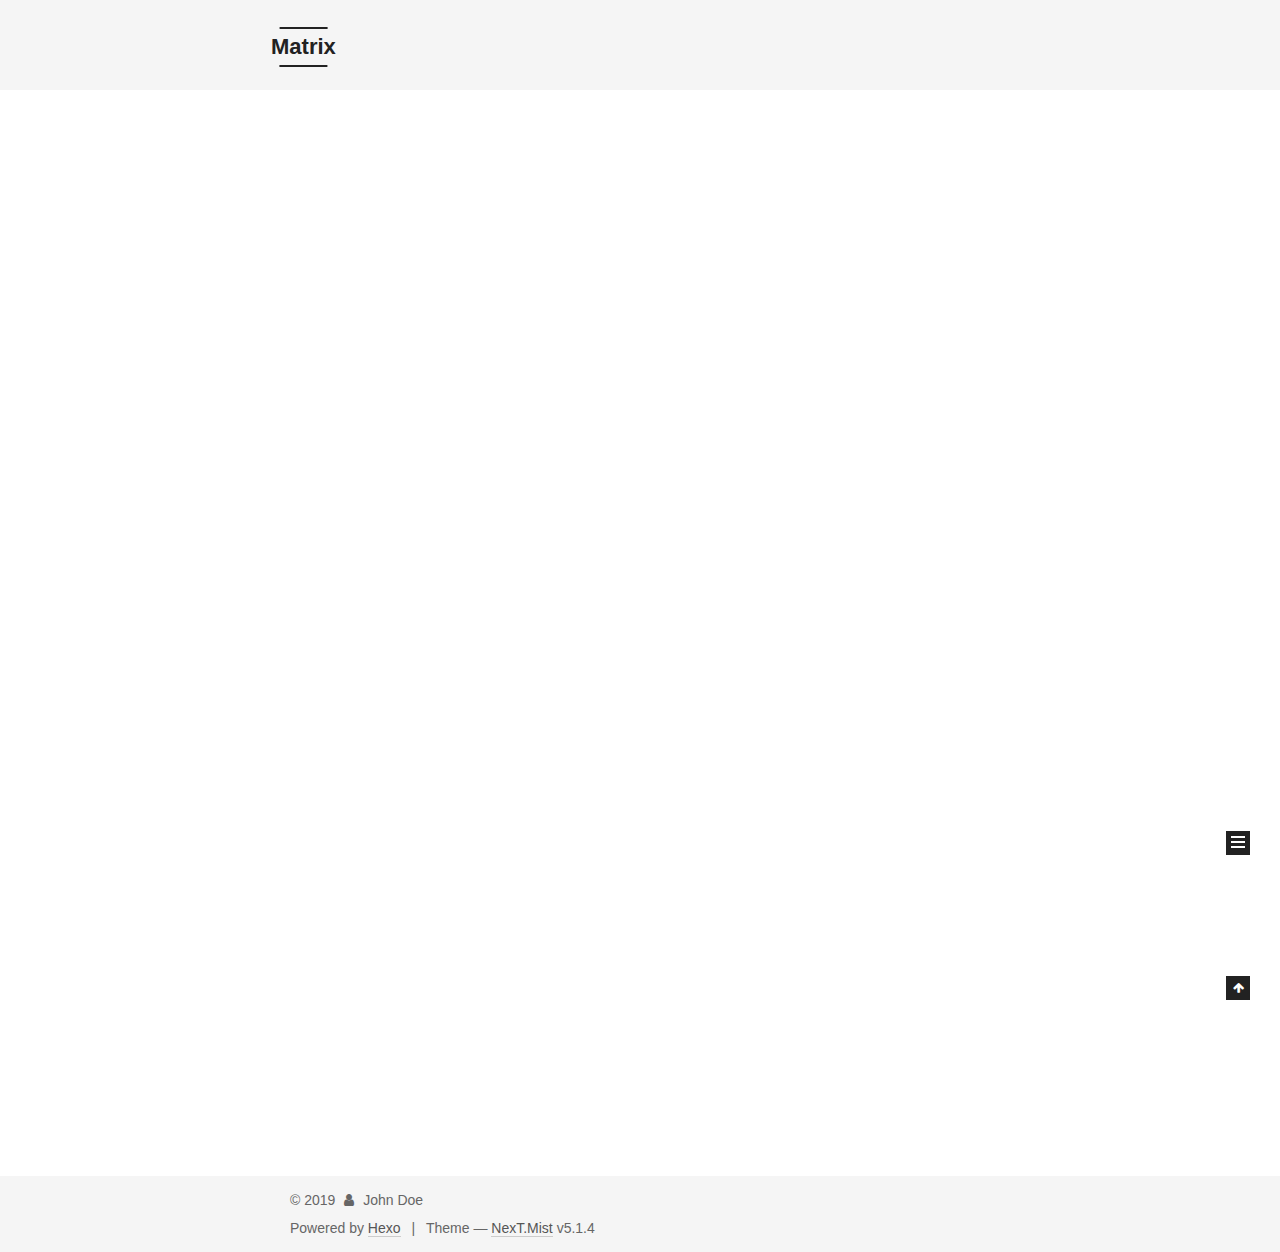
==== index.html @ 1a1812d6 "Site updated: 2019-12-12 19:59:05" ====
<!DOCTYPE html>



  


<html class="theme-next mist use-motion" lang="en">
<head>
  <meta charset="UTF-8"/>
<meta http-equiv="X-UA-Compatible" content="IE=edge" />
<meta name="viewport" content="width=device-width, initial-scale=1, maximum-scale=1"/>
<meta name="theme-color" content="#222">









<meta http-equiv="Cache-Control" content="no-transform" />
<meta http-equiv="Cache-Control" content="no-siteapp" />
















  
  
  <link href="/lib/fancybox/source/jquery.fancybox.css?v=2.1.5" rel="stylesheet" type="text/css" />







<link href="/lib/font-awesome/css/font-awesome.min.css?v=4.6.2" rel="stylesheet" type="text/css" />

<link href="/css/main.css?v=5.1.4" rel="stylesheet" type="text/css" />


  <link rel="apple-touch-icon" sizes="180x180" href="/images/apple-touch-icon-next.png?v=5.1.4">


  <link rel="icon" type="image/png" sizes="32x32" href="/images/favicon-32x32-next.png?v=5.1.4">


  <link rel="icon" type="image/png" sizes="16x16" href="/images/favicon-16x16-next.png?v=5.1.4">


  <link rel="mask-icon" href="/images/logo.svg?v=5.1.4" color="#222">





  <meta name="keywords" content="Hexo, NexT" />










<meta property="og:type" content="website">
<meta property="og:title" content="Matrix">
<meta property="og:url" content="http:&#x2F;&#x2F;yoursite.com&#x2F;index.html">
<meta property="og:site_name" content="Matrix">
<meta property="article:author" content="John Doe">
<meta name="twitter:card" content="summary">



<script type="text/javascript" id="hexo.configurations">
  var NexT = window.NexT || {};
  var CONFIG = {
    root: '/',
    scheme: 'Mist',
    version: '5.1.4',
    sidebar: {"position":"left","display":"post","offset":12,"b2t":false,"scrollpercent":false,"onmobile":false},
    fancybox: true,
    tabs: true,
    motion: {"enable":true,"async":false,"transition":{"post_block":"fadeIn","post_header":"slideDownIn","post_body":"slideDownIn","coll_header":"slideLeftIn","sidebar":"slideUpIn"}},
    duoshuo: {
      userId: '0',
      author: 'Author'
    },
    algolia: {
      applicationID: '',
      apiKey: '',
      indexName: '',
      hits: {"per_page":10},
      labels: {"input_placeholder":"Search for Posts","hits_empty":"We didn't find any results for the search: ${query}","hits_stats":"${hits} results found in ${time} ms"}
    }
  };
</script>



  <link rel="canonical" href="http://yoursite.com/"/>





  <title>Matrix</title>
  








<meta name="generator" content="Hexo 4.1.0"></head>

<body itemscope itemtype="http://schema.org/WebPage" lang="en">

  
  
    
  

  <div class="container sidebar-position-left 
  page-home">
    <div class="headband"></div>

    <header id="header" class="header" itemscope itemtype="http://schema.org/WPHeader">
      <div class="header-inner"><div class="site-brand-wrapper">
  <div class="site-meta ">
    

    <div class="custom-logo-site-title">
      <a href="/"  class="brand" rel="start">
        <span class="logo-line-before"><i></i></span>
        <span class="site-title">Matrix</span>
        <span class="logo-line-after"><i></i></span>
      </a>
    </div>
      
        <p class="site-subtitle"></p>
      
  </div>

  <div class="site-nav-toggle">
    <button>
      <span class="btn-bar"></span>
      <span class="btn-bar"></span>
      <span class="btn-bar"></span>
    </button>
  </div>
</div>

<nav class="site-nav">
  

  
    <ul id="menu" class="menu">
      
        
        <li class="menu-item menu-item-home">
          <a href="/%20" rel="section">
            
              <i class="menu-item-icon fa fa-fw fa-home"></i> <br />
            
            Home
          </a>
        </li>
      
        
        <li class="menu-item menu-item-archives">
          <a href="/archives/%20" rel="section">
            
              <i class="menu-item-icon fa fa-fw fa-archive"></i> <br />
            
            Archives
          </a>
        </li>
      

      
    </ul>
  

  
</nav>



 </div>
    </header>

    <main id="main" class="main">
      <div class="main-inner">
        <div class="content-wrap">
          <div id="content" class="content">
            
  <section id="posts" class="posts-expand">
    
      

  

  
  
  

  <article class="post post-type-normal" itemscope itemtype="http://schema.org/Article">
  
  
  
  <div class="post-block">
    <link itemprop="mainEntityOfPage" href="http://yoursite.com/2019/12/11/hello-world/">

    <span hidden itemprop="author" itemscope itemtype="http://schema.org/Person">
      <meta itemprop="name" content="John Doe">
      <meta itemprop="description" content="">
      <meta itemprop="image" content="/images/avatar.gif">
    </span>

    <span hidden itemprop="publisher" itemscope itemtype="http://schema.org/Organization">
      <meta itemprop="name" content="Matrix">
    </span>

    
      <header class="post-header">

        
        
          <h1 class="post-title" itemprop="name headline">
                
                <a class="post-title-link" href="/2019/12/11/hello-world/" itemprop="url">Hello World</a></h1>
        

        <div class="post-meta">
          <span class="post-time">
            
              <span class="post-meta-item-icon">
                <i class="fa fa-calendar-o"></i>
              </span>
              
                <span class="post-meta-item-text">Posted on</span>
              
              <time title="Post created" itemprop="dateCreated datePublished" datetime="2019-12-11T21:10:09+08:00">
                2019-12-11
              </time>
            

            

            
          </span>

          

          
            
          

          
          

          

          

          

        </div>
      </header>
    

    
    
    
    <div class="post-body" itemprop="articleBody">

      
      

      
        
          
            <p>Welcome to <a href="https://hexo.io/" target="_blank" rel="noopener">Hexo</a>! This is your very first post. Check <a href="https://hexo.io/docs/" target="_blank" rel="noopener">documentation</a> for more info. If you get any problems when using Hexo, you can find the answer in <a href="https://hexo.io/docs/troubleshooting.html" target="_blank" rel="noopener">troubleshooting</a> or you can ask me on <a href="https://github.com/hexojs/hexo/issues" target="_blank" rel="noopener">GitHub</a>.</p>
<h2 id="Quick-Start"><a href="#Quick-Start" class="headerlink" title="Quick Start"></a>Quick Start</h2><h3 id="Create-a-new-post"><a href="#Create-a-new-post" class="headerlink" title="Create a new post"></a>Create a new post</h3><figure class="highlight bash"><table><tr><td class="gutter"><pre><span class="line">1</span><br></pre></td><td class="code"><pre><span class="line">$ hexo new <span class="string">"My New Post"</span></span><br></pre></td></tr></table></figure>

<p>More info: <a href="https://hexo.io/docs/writing.html" target="_blank" rel="noopener">Writing</a></p>
<h3 id="Run-server"><a href="#Run-server" class="headerlink" title="Run server"></a>Run server</h3><figure class="highlight bash"><table><tr><td class="gutter"><pre><span class="line">1</span><br></pre></td><td class="code"><pre><span class="line">$ hexo server</span><br></pre></td></tr></table></figure>

<p>More info: <a href="https://hexo.io/docs/server.html" target="_blank" rel="noopener">Server</a></p>
<h3 id="Generate-static-files"><a href="#Generate-static-files" class="headerlink" title="Generate static files"></a>Generate static files</h3><figure class="highlight bash"><table><tr><td class="gutter"><pre><span class="line">1</span><br></pre></td><td class="code"><pre><span class="line">$ hexo generate</span><br></pre></td></tr></table></figure>

<p>More info: <a href="https://hexo.io/docs/generating.html" target="_blank" rel="noopener">Generating</a></p>
<h3 id="Deploy-to-remote-sites"><a href="#Deploy-to-remote-sites" class="headerlink" title="Deploy to remote sites"></a>Deploy to remote sites</h3><figure class="highlight bash"><table><tr><td class="gutter"><pre><span class="line">1</span><br></pre></td><td class="code"><pre><span class="line">$ hexo deploy</span><br></pre></td></tr></table></figure>

<p>More info: <a href="https://hexo.io/docs/one-command-deployment.html" target="_blank" rel="noopener">Deployment</a></p>

          
        
      
    </div>
    
    
    

    

    

    

    <footer class="post-footer">
      

      

      

      
      
        <div class="post-eof"></div>
      
    </footer>
  </div>
  
  
  
  </article>


    
  </section>

  


          </div>
          


          

        </div>
        
          
  
  <div class="sidebar-toggle">
    <div class="sidebar-toggle-line-wrap">
      <span class="sidebar-toggle-line sidebar-toggle-line-first"></span>
      <span class="sidebar-toggle-line sidebar-toggle-line-middle"></span>
      <span class="sidebar-toggle-line sidebar-toggle-line-last"></span>
    </div>
  </div>

  <aside id="sidebar" class="sidebar">
    
    <div class="sidebar-inner">

      

      

      <section class="site-overview-wrap sidebar-panel sidebar-panel-active">
        <div class="site-overview">
          <div class="site-author motion-element" itemprop="author" itemscope itemtype="http://schema.org/Person">
            
              <p class="site-author-name" itemprop="name">John Doe</p>
              <p class="site-description motion-element" itemprop="description"></p>
          </div>

          <nav class="site-state motion-element">

            
              <div class="site-state-item site-state-posts">
              
                <a href="/archives/%20%7C%7C%20archive">
              
                  <span class="site-state-item-count">1</span>
                  <span class="site-state-item-name">posts</span>
                </a>
              </div>
            

            

            

          </nav>

          

          

          
          

          
          

          

        </div>
      </section>

      

      

    </div>
  </aside>


        
      </div>
    </main>

    <footer id="footer" class="footer">
      <div class="footer-inner">
        <div class="copyright">&copy; <span itemprop="copyrightYear">2019</span>
  <span class="with-love">
    <i class="fa fa-user"></i>
  </span>
  <span class="author" itemprop="copyrightHolder">John Doe</span>

  
</div>


  <div class="powered-by">Powered by <a class="theme-link" target="_blank" href="https://hexo.io">Hexo</a></div>



  <span class="post-meta-divider">|</span>



  <div class="theme-info">Theme &mdash; <a class="theme-link" target="_blank" href="https://github.com/iissnan/hexo-theme-next">NexT.Mist</a> v5.1.4</div>




        







        
      </div>
    </footer>

    
      <div class="back-to-top">
        <i class="fa fa-arrow-up"></i>
        
      </div>
    

    

  </div>

  

<script type="text/javascript">
  if (Object.prototype.toString.call(window.Promise) !== '[object Function]') {
    window.Promise = null;
  }
</script>









  












  
  
    <script type="text/javascript" src="/lib/jquery/index.js?v=2.1.3"></script>
  

  
  
    <script type="text/javascript" src="/lib/fastclick/lib/fastclick.min.js?v=1.0.6"></script>
  

  
  
    <script type="text/javascript" src="/lib/jquery_lazyload/jquery.lazyload.js?v=1.9.7"></script>
  

  
  
    <script type="text/javascript" src="/lib/velocity/velocity.min.js?v=1.2.1"></script>
  

  
  
    <script type="text/javascript" src="/lib/velocity/velocity.ui.min.js?v=1.2.1"></script>
  

  
  
    <script type="text/javascript" src="/lib/fancybox/source/jquery.fancybox.pack.js?v=2.1.5"></script>
  


  


  <script type="text/javascript" src="/js/src/utils.js?v=5.1.4"></script>

  <script type="text/javascript" src="/js/src/motion.js?v=5.1.4"></script>



  
  

  

  


  <script type="text/javascript" src="/js/src/bootstrap.js?v=5.1.4"></script>



  


  




	





  





  












  





  

  

  

  
  

  

  

  

</body>
</html>
---- css/main.css ----
/* normalize.css v3.0.2 | MIT License | git.io/normalize */
html {
  font-family: sans-serif; /* 1 */
  -ms-text-size-adjust: 100%; /* 2 */
  -webkit-text-size-adjust: 100%; /* 2 */
}
body {
  margin: 0;
}
article,
aside,
details,
figcaption,
figure,
footer,
header,
hgroup,
main,
menu,
nav,
section,
summary {
  display: block;
}
audio,
canvas,
progress,
video {
  display: inline-block; /* 1 */
  vertical-align: baseline; /* 2 */
}
audio:not([controls]) {
  display: none;
  height: 0;
}
[hidden],
template {
  display: none;
}
a {
  background-color: transparent;
}
a:active,
a:hover {
  outline: 0;
}
abbr[title] {
  border-bottom: 1px dotted;
}
b,
strong {
  font-weight: bold;
}
dfn {
  font-style: italic;
}
h1 {
  font-size: 2em;
  margin: 0.67em 0;
}
mark {
  background: #ff0;
  color: #000;
}
small {
  font-size: 80%;
}
sub,
sup {
  font-size: 75%;
  line-height: 0;
  position: relative;
  vertical-align: baseline;
}
sup {
  top: -0.5em;
}
sub {
  bottom: -0.25em;
}
img {
  border: 0;
}
svg:not(:root) {
  overflow: hidden;
}
figure {
  margin: 1em 40px;
}
hr {
  -moz-box-sizing: content-box;
  box-sizing: content-box;
  height: 0;
}
pre {
  overflow: auto;
}
code,
kbd,
pre,
samp {
  font-family: monospace, monospace;
  font-size: 1em;
}
button,
input,
optgroup,
select,
textarea {
  color: inherit; /* 1 */
  font: inherit; /* 2 */
  margin: 0; /* 3 */
}
button {
  overflow: visible;
}
button,
select {
  text-transform: none;
}
button,
html input[type="button"],
input[type="reset"],
input[type="submit"] {
  -webkit-appearance: button; /* 2 */
  cursor: pointer; /* 3 */
}
button[disabled],
html input[disabled] {
  cursor: default;
}
button::-moz-focus-inner,
input::-moz-focus-inner {
  border: 0;
  padding: 0;
}
input {
  line-height: normal;
}
input[type="checkbox"],
input[type="radio"] {
  box-sizing: border-box; /* 1 */
  padding: 0; /* 2 */
}
input[type="number"]::-webkit-inner-spin-button,
input[type="number"]::-webkit-outer-spin-button {
  height: auto;
}
input[type="search"] {
  -webkit-appearance: textfield; /* 1 */
  -moz-box-sizing: content-box;
  -webkit-box-sizing: content-box; /* 2 */
  box-sizing: content-box;
}
input[type="search"]::-webkit-search-cancel-button,
input[type="search"]::-webkit-search-decoration {
  -webkit-appearance: none;
}
fieldset {
  border: 1px solid #c0c0c0;
  margin: 0 2px;
  padding: 0.35em 0.625em 0.75em;
}
legend {
  border: 0; /* 1 */
  padding: 0; /* 2 */
}
textarea {
  overflow: auto;
}
optgroup {
  font-weight: bold;
}
table {
  border-collapse: collapse;
  border-spacing: 0;
}
td,
th {
  padding: 0;
}
::selection {
  background: #262a30;
  color: #fff;
}
body {
  position: relative;
  font-family: 'Lato', "PingFang SC", "Microsoft YaHei", sans-serif;
  font-size: 14px;
  line-height: 2;
  color: #555;
  background: #fff;
}
@media (max-width: 767px) {
  body {
    padding-right: 0 !important;
  }
}
@media (min-width: 768px) and (max-width: 991px) {
  body {
    padding-right: 0 !important;
  }
}
@media (min-width: 1600px) {
  body {
    font-size: 16px;
  }
}
h1,
h2,
h3,
h4,
h5,
h6 {
  margin: 0;
  padding: 0;
  font-weight: bold;
  line-height: 1.5;
  font-family: 'Lato', "PingFang SC", "Microsoft YaHei", sans-serif;
}
h2,
h3,
h4,
h5,
h6 {
  margin: 20px 0 15px;
}
h1 {
  font-size: 24px;
}
@media (max-width: 767px) {
  h1 {
    font-size: 20px;
  }
}
h2 {
  font-size: 22px;
}
@media (max-width: 767px) {
  h2 {
    font-size: 18px;
  }
}
h3 {
  font-size: 20px;
}
@media (max-width: 767px) {
  h3 {
    font-size: 16px;
  }
}
h4 {
  font-size: 18px;
}
@media (max-width: 767px) {
  h4 {
    font-size: 14px;
  }
}
h5 {
  font-size: 16px;
}
@media (max-width: 767px) {
  h5 {
    font-size: 12px;
  }
}
h6 {
  font-size: 14px;
}
@media (max-width: 767px) {
  h6 {
    font-size: 10px;
  }
}
p {
  margin: 0 0 20px 0;
}
a {
  color: #555;
  text-decoration: none;
  outline: none;
  border-bottom: 1px solid #999;
  word-wrap: break-word;
}
a:hover {
  color: #222;
  border-bottom-color: #222;
}
blockquote {
  margin: 0;
  padding: 0;
}
img {
  display: block;
  margin: auto;
  max-width: 100%;
  height: auto;
}
hr {
  margin: 40px 0;
  height: 3px;
  border: none;
  background-color: #ddd;
  background-image: repeating-linear-gradient(-45deg, #fff, #fff 4px, transparent 4px, transparent 8px);
}
blockquote {
  padding: 0 15px;
  color: #666;
  border-left: 4px solid #ddd;
}
blockquote cite::before {
  content: "-";
  padding: 0 5px;
}
dt {
  font-weight: 700;
}
dd {
  margin: 0;
  padding: 0;
}
kbd {
  border: 1px solid #ccc;
  border-radius: 0.2em;
  box-shadow: 0.1em 0.1em 0.2em rgba(0,0,0,0.1);
  background-color: #f9f9f9;
  font-family: inherit;
  background-image: -webkit-linear-gradient(top, #eee, #fff, #eee);
  padding: 0.1em 0.3em;
  white-space: nowrap;
}
.text-left {
  text-align: left;
}
.text-center {
  text-align: center;
}
.text-right {
  text-align: right;
}
.text-justify {
  text-align: justify;
}
.text-nowrap {
  white-space: nowrap;
}
.text-lowercase {
  text-transform: lowercase;
}
.text-uppercase {
  text-transform: uppercase;
}
.text-capitalize {
  text-transform: capitalize;
}
.center-block {
  display: block;
  margin-left: auto;
  margin-right: auto;
}
.clearfix:before,
.clearfix:after {
  content: " ";
  display: table;
}
.clearfix:after {
  clear: both;
}
.pullquote {
  width: 45%;
}
.pullquote.left {
  float: left;
  margin-left: 5px;
  margin-right: 10px;
}
.pullquote.right {
  float: right;
  margin-left: 10px;
  margin-right: 5px;
}
.affix.affix.affix {
  position: fixed;
}
.translation {
  margin-top: -20px;
  font-size: 14px;
  color: #999;
}
.scrollbar-measure {
  width: 100px;
  height: 100px;
  overflow: scroll;
  position: absolute;
  top: -9999px;
}
.use-motion .motion-element {
  opacity: 0;
}
table {
  margin: 20px 0;
  width: 100%;
  border-collapse: collapse;
  border-spacing: 0;
  border: 1px solid #ddd;
  font-size: 14px;
  table-layout: fixed;
  word-wrap: break-all;
}
table>tbody>tr:nth-of-type(odd) {
  background-color: #f9f9f9;
}
table>tbody>tr:hover {
  background-color: #f5f5f5;
}
caption,
th,
td {
  padding: 8px;
  text-align: left;
  vertical-align: middle;
  font-weight: normal;
}
th,
td {
  border-bottom: 3px solid #ddd;
  border-right: 1px solid #eee;
}
th {
  padding-bottom: 10px;
  font-weight: 700;
}
td {
  border-bottom-width: 1px;
}
html,
body {
  height: 100%;
}
.container {
  position: relative;
  min-height: 100%;
}
.header-inner {
  margin: 0 auto;
  padding: 100px 0 70px;
  width: 700px;
}
@media (min-width: 1600px) {
  .container .header-inner {
    width: 900px;
  }
}
.main {
  padding-bottom: 150px;
}
.main-inner {
  margin: 0 auto;
  width: 700px;
}
@media (min-width: 1600px) {
  .container .main-inner {
    width: 900px;
  }
}
.footer {
  position: absolute;
  left: 0;
  bottom: 0;
  width: 100%;
  min-height: 50px;
}
.footer-inner {
  box-sizing: border-box;
  margin: 20px auto;
  width: 700px;
}
@media (min-width: 1600px) {
  .container .footer-inner {
    width: 900px;
  }
}
pre,
.highlight {
  overflow: auto;
  margin: 20px 0;
  padding: 0;
  font-size: 13px;
  color: #4d4d4c;
  background: #f7f7f7;
  line-height: 1.6;
}
pre,
code {
  font-family: consolas, Menlo, "PingFang SC", "Microsoft YaHei", monospace;
}
code {
  padding: 2px 4px;
  word-wrap: break-word;
  color: #555;
  background: #eee;
  border-radius: 3px;
  font-size: 13px;
}
pre {
  padding: 10px;
}
pre code {
  padding: 0;
  color: #4d4d4c;
  background: none;
  text-shadow: none;
}
.highlight {
  border-radius: 1px;
}
.highlight pre {
  border: none;
  margin: 0;
  padding: 10px 0;
}
.highlight table {
  margin: 0;
  width: auto;
  border: none;
}
.highlight td {
  border: none;
  padding: 0;
}
.highlight figcaption {
  font-size: 1em;
  color: #4d4d4c;
  line-height: 1em;
  margin-bottom: 1em;
}
.highlight figcaption:before,
.highlight figcaption:after {
  content: " ";
  display: table;
}
.highlight figcaption:after {
  clear: both;
}
.highlight figcaption a {
  float: right;
  color: #4d4d4c;
}
.highlight figcaption a:hover {
  border-bottom-color: #4d4d4c;
}
.highlight .gutter pre {
  padding-left: 10px;
  padding-right: 10px;
  color: #869194;
  text-align: right;
  background-color: #eff2f3;
}
.highlight .code pre {
  width: 100%;
  padding-left: 10px;
  padding-right: 10px;
  background-color: #f7f7f7;
}
.highlight .line {
  height: 20px;
}
.gutter {
  -webkit-user-select: none;
  -moz-user-select: none;
  -ms-user-select: none;
  user-select: none;
}
.gist table {
  width: auto;
}
.gist table td {
  border: none;
}
pre .deletion {
  background: #fdd;
}
pre .addition {
  background: #dfd;
}
pre .meta {
  color: #8959a8;
}
pre .comment {
  color: #8e908c;
}
pre .variable,
pre .attribute,
pre .tag,
pre .regexp,
pre .ruby .constant,
pre .xml .tag .title,
pre .xml .pi,
pre .xml .doctype,
pre .html .doctype,
pre .css .id,
pre .css .class,
pre .css .pseudo {
  color: #c82829;
}
pre .number,
pre .preprocessor,
pre .built_in,
pre .literal,
pre .params,
pre .constant,
pre .command {
  color: #f5871f;
}
pre .ruby .class .title,
pre .css .rules .attribute,
pre .string,
pre .value,
pre .inheritance,
pre .header,
pre .ruby .symbol,
pre .xml .cdata,
pre .special,
pre .number,
pre .formula {
  color: #718c00;
}
pre .title,
pre .css .hexcolor {
  color: #3e999f;
}
pre .function,
pre .python .decorator,
pre .python .title,
pre .ruby .function .title,
pre .ruby .title .keyword,
pre .perl .sub,
pre .javascript .title,
pre .coffeescript .title {
  color: #4271ae;
}
pre .keyword,
pre .javascript .function {
  color: #8959a8;
}
.full-image.full-image.full-image.full-image {
  border: none;
  max-width: 100%;
  width: auto;
  margin: 20px auto 25px;
}
@media (min-width: 992px) {
  .full-image.full-image.full-image.full-image {
    max-width: none;
    width: 110%;
    margin: 25px -5%;
  }
}
.blockquote-center,
.page-home .post-type-quote blockquote,
.page-post-detail .post-type-quote blockquote {
  position: relative;
  margin: 40px 0;
  padding: 0;
  border-left: none;
  text-align: center;
}
.blockquote-center::before,
.page-home .post-type-quote blockquote::before,
.page-post-detail .post-type-quote blockquote::before,
.blockquote-center::after,
.page-home .post-type-quote blockquote::after,
.page-post-detail .post-type-quote blockquote::after {
  position: absolute;
  content: ' ';
  display: block;
  width: 100%;
  height: 24px;
  opacity: 0.2;
  background-repeat: no-repeat;
  background-position: 0 -6px;
  background-size: 22px 22px;
}
.blockquote-center::before,
.page-home .post-type-quote blockquote::before,
.page-post-detail .post-type-quote blockquote::before {
  top: -20px;
  background-image: url("../images/quote-l.svg");
  border-top: 1px solid #ccc;
}
.blockquote-center::after,
.page-home .post-type-quote blockquote::after,
.page-post-detail .post-type-quote blockquote::after {
  bottom: -20px;
  background-image: url("../images/quote-r.svg");
  border-bottom: 1px solid #ccc;
  background-position: 100% 8px;
}
.blockquote-center p,
.page-home .post-type-quote blockquote p,
.page-post-detail .post-type-quote blockquote p,
.blockquote-center div,
.page-home .post-type-quote blockquote div,
.page-post-detail .post-type-quote blockquote div {
  text-align: center;
}
.post .post-body .group-picture img {
  box-sizing: border-box;
  padding: 0 3px;
  border: none;
}
.post .group-picture-row {
  overflow: hidden;
  margin-top: 6px;
}
.post .group-picture-row:first-child {
  margin-top: 0;
}
.post .group-picture-column {
  float: left;
}
.page-post-detail .post-body .group-picture-column {
  float: none;
  margin-top: 10px;
  width: auto !important;
}
.page-post-detail .post-body .group-picture-column img {
  margin: 0 auto;
}
.page-archive .group-picture-container {
  overflow: hidden;
}
.page-archive .group-picture-row {
  float: left;
}
.page-archive .group-picture-row:first-child {
  margin-top: 6px;
}
.page-archive .group-picture-column {
  max-width: 150px;
  max-height: 150px;
}
.post-body .note {
  position: relative;
  padding: 15px;
  margin-bottom: 20px;
  border: 1px solid #eee;
  border-left-width: 5px;
  border-radius: 3px;
}
.post-body .note h2,
.post-body .note h3,
.post-body .note h4,
.post-body .note h5,
.post-body .note h6 {
  margin-top: 0;
  margin-bottom: 0;
  border-bottom: initial;
  padding-top: 0 !important;
}
.post-body .note p:first-child,
.post-body .note ul:first-child,
.post-body .note ol:first-child,
.post-body .note table:first-child,
.post-body .note pre:first-child,
.post-body .note blockquote:first-child {
  margin-top: 0;
}
.post-body .note p:last-child,
.post-body .note ul:last-child,
.post-body .note ol:last-child,
.post-body .note table:last-child,
.post-body .note pre:last-child,
.post-body .note blockquote:last-child {
  margin-bottom: 0;
}
.post-body .note.default {
  border-left-color: #777;
}
.post-body .note.default h2,
.post-body .note.default h3,
.post-body .note.default h4,
.post-body .note.default h5,
.post-body .note.default h6 {
  color: #777;
}
.post-body .note.primary {
  border-left-color: #6f42c1;
}
.post-body .note.primary h2,
.post-body .note.primary h3,
.post-body .note.primary h4,
.post-body .note.primary h5,
.post-body .note.primary h6 {
  color: #6f42c1;
}
.post-body .note.info {
  border-left-color: #428bca;
}
.post-body .note.info h2,
.post-body .note.info h3,
.post-body .note.info h4,
.post-body .note.info h5,
.post-body .note.info h6 {
  color: #428bca;
}
.post-body .note.success {
  border-left-color: #5cb85c;
}
.post-body .note.success h2,
.post-body .note.success h3,
.post-body .note.success h4,
.post-body .note.success h5,
.post-body .note.success h6 {
  color: #5cb85c;
}
.post-body .note.warning {
  border-left-color: #f0ad4e;
}
.post-body .note.warning h2,
.post-body .note.warning h3,
.post-body .note.warning h4,
.post-body .note.warning h5,
.post-body .note.warning h6 {
  color: #f0ad4e;
}
.post-body .note.danger {
  border-left-color: #d9534f;
}
.post-body .note.danger h2,
.post-body .note.danger h3,
.post-body .note.danger h4,
.post-body .note.danger h5,
.post-body .note.danger h6 {
  color: #d9534f;
}
.post-body .label {
  display: inline;
  padding: 0 2px;
  white-space: nowrap;
}
.post-body .label.default {
  background-color: #f0f0f0;
}
.post-body .label.primary {
  background-color: #efe6f7;
}
.post-body .label.info {
  background-color: #e5f2f8;
}
.post-body .label.success {
  background-color: #e7f4e9;
}
.post-body .label.warning {
  background-color: #fcf6e1;
}
.post-body .label.danger {
  background-color: #fae8eb;
}
.post-body .tabs {
  position: relative;
  display: block;
  margin-bottom: 20px;
  padding-top: 10px;
}
.post-body .tabs ul.nav-tabs {
  margin: 0;
  padding: 0;
  display: flex;
  margin-bottom: -1px;
}
@media (max-width: 413px) {
  .post-body .tabs ul.nav-tabs {
    display: block;
    margin-bottom: 5px;
  }
}
.post-body .tabs ul.nav-tabs li.tab {
  list-style-type: none !important;
  margin: 0 0.25em 0 0;
  border-top: 3px solid transparent;
  border-left: 1px solid transparent;
  border-right: 1px solid transparent;
}
@media (max-width: 413px) {
  .post-body .tabs ul.nav-tabs li.tab {
    margin: initial;
    border-top: 1px solid transparent;
    border-left: 3px solid transparent;
    border-right: 1px solid transparent;
    border-bottom: 1px solid transparent;
  }
}
.post-body .tabs ul.nav-tabs li.tab a {
  outline: 0;
  border-bottom: initial;
  display: block;
  line-height: 1.8em;
  padding: 0.25em 0.75em;
  transition-duration: 0.2s;
  transition-timing-function: ease-out;
  transition-delay: 0s;
}
.post-body .tabs ul.nav-tabs li.tab a i {
  width: 1.285714285714286em;
}
.post-body .tabs ul.nav-tabs li.tab.active {
  border-top: 3px solid #fc6423;
  border-left: 1px solid #ddd;
  border-right: 1px solid #ddd;
  background-color: #fff;
}
@media (max-width: 413px) {
  .post-body .tabs ul.nav-tabs li.tab.active {
    border-top: 1px solid #ddd;
    border-left: 3px solid #fc6423;
    border-right: 1px solid #ddd;
    border-bottom: 1px solid #ddd;
  }
}
.post-body .tabs ul.nav-tabs li.tab.active a {
  cursor: default;
  color: #555;
}
.post-body .tabs .tab-content {
  background-color: #fff;
}
.post-body .tabs .tab-content .tab-pane {
  border: 1px solid #ddd;
  padding: 20px 20px 0 20px;
}
.post-body .tabs .tab-content .tab-pane:not(.active) {
  display: none !important;
}
.post-body .tabs .tab-content .tab-pane.active {
  display: block !important;
}
.btn {
  display: inline-block;
  padding: 0 20px;
  font-size: 14px;
  color: #555;
  background: transparent;
  border: 2px solid #222;
  text-decoration: none;
  border-radius: 0;
  transition-property: background-color;
  transition-duration: 0.2s;
  transition-timing-function: ease-in-out;
  transition-delay: 0s;
  line-height: 2;
}
.btn:hover {
  border-color: #222;
  color: #222;
  background: #fff;
}
.btn +.btn {
  margin: 0 0 8px 8px;
}
.btn .fa-fw {
  width: 1.285714285714286em;
  text-align: left;
}
.btn-bar {
  display: block;
  width: 22px;
  height: 2px;
  background: #555;
  border-radius: 1px;
}
.btn-bar+.btn-bar {
  margin-top: 4px;
}
.pagination {
  margin: 120px 0 40px;
  text-align: center;
  border-top: 1px solid #eee;
}
.page-number-basic,
.pagination .prev,
.pagination .next,
.pagination .page-number,
.pagination .space {
  display: inline-block;
  position: relative;
  top: -1px;
  margin: 0 10px;
  padding: 0 11px;
}
@media (max-width: 767px) {
  .page-number-basic,
  .pagination .prev,
  .pagination .next,
  .pagination .page-number,
  .pagination .space {
    margin: 0 5px;
  }
}
.pagination .prev,
.pagination .next,
.pagination .page-number {
  border-bottom: 0;
  border-top: 1px solid #eee;
  transition-property: border-color;
  transition-duration: 0.2s;
  transition-timing-function: ease-in-out;
  transition-delay: 0s;
}
.pagination .prev:hover,
.pagination .next:hover,
.pagination .page-number:hover {
  border-top-color: #222;
}
.pagination .space {
  padding: 0;
  margin: 0;
}
.pagination .prev {
  margin-left: 0;
}
.pagination .next {
  margin-right: 0;
}
.pagination .page-number.current {
  color: #fff;
  background: #ccc;
  border-top-color: #ccc;
}
@media (max-width: 767px) {
  .pagination {
    border-top: none;
  }
  .pagination .prev,
  .pagination .next,
  .pagination .page-number {
    margin-bottom: 10px;
    border-top: 0;
    border-bottom: 1px solid #eee;
    padding: 0 10px;
  }
  .pagination .prev:hover,
  .pagination .next:hover,
  .pagination .page-number:hover {
    border-bottom-color: #222;
  }
}
.comments {
  margin: 60px 20px 0;
}
.tag-cloud {
  text-align: center;
}
.tag-cloud a {
  display: inline-block;
  margin: 10px;
}
.back-to-top {
  box-sizing: border-box;
  position: fixed;
  bottom: -100px;
  right: 30px;
  z-index: 1050;
  padding: 0 6px;
  width: 24px;
  background: #222;
  font-size: 12px;
  opacity: 1;
  color: #fff;
  cursor: pointer;
  text-align: center;
  -webkit-transform: translateZ(0);
  transition-property: bottom;
  transition-duration: 0.2s;
  transition-timing-function: ease-in-out;
  transition-delay: 0s;
}
@media (min-width: 768px) and (max-width: 991px) {
  .back-to-top {
    display: none !important;
  }
}
@media (max-width: 767px) {
  .back-to-top {
    display: none !important;
  }
}
.back-to-top.back-to-top-on {
  bottom: 19px;
}
.header {
  background: transparent;
}
.header-inner {
  position: relative;
}
.headband {
  height: 3px;
  background: #222;
}
.site-meta {
  margin: 0;
  text-align: left;
}
@media (max-width: 767px) {
  .site-meta {
    text-align: center;
  }
}
.brand {
  position: relative;
  display: inline-block;
  padding: 0 40px;
  color: #222;
  background: #222;
  border-bottom: none;
}
.brand:hover {
  color: #222;
}
.logo {
  display: inline-block;
  margin-right: 5px;
  line-height: 36px;
  vertical-align: top;
}
.site-title {
  display: inline-block;
  vertical-align: top;
  line-height: 36px;
  font-size: 20px;
  font-weight: normal;
  font-family: 'Lato', "PingFang SC", "Microsoft YaHei", sans-serif;
}
.site-subtitle {
  margin-top: 10px;
  font-size: 13px;
  color: #999;
}
.use-motion .brand {
  opacity: 0;
}
.use-motion .logo,
.use-motion .site-title,
.use-motion .site-subtitle {
  opacity: 0;
  position: relative;
  top: -10px;
}
.site-nav-toggle {
  display: none;
  position: absolute;
  top: 10px;
  left: 10px;
}
@media (max-width: 767px) {
  .site-nav-toggle {
    display: block;
  }
}
.site-nav-toggle button {
  margin-top: 2px;
  padding: 9px 10px;
  background: transparent;
  border: none;
}
@media (max-width: 767px) {
  .site-nav {
    display: none;
    margin: 0 -10px;
    padding: 0 10px;
    clear: both;
    border-top: 1px solid #ddd;
  }
}
@media (min-width: 768px) and (max-width: 991px) {
  .site-nav {
    display: block !important;
  }
}
@media (min-width: 992px) {
  .site-nav {
    display: block !important;
  }
}
.menu {
  margin-top: 20px;
  padding-left: 0;
  text-align: center;
}
.menu .menu-item {
  display: inline-block;
  margin: 0 10px;
  list-style: none;
}
@media screen and (max-width: 767px) {
  .menu .menu-item {
    margin-top: 10px;
  }
}
.menu .menu-item a {
  display: block;
  font-size: 13px;
  line-height: inherit;
  border-bottom: 1px solid transparent;
  transition-property: border-color;
  transition-duration: 0.2s;
  transition-timing-function: ease-in-out;
  transition-delay: 0s;
}
.menu .menu-item a:hover {
  border-bottom-color: #222;
}
.menu .menu-item .fa {
  margin-right: 5px;
}
.use-motion .menu-item {
  opacity: 0;
}
.post-body {
  font-family: 'Lato', "PingFang SC", "Microsoft YaHei", sans-serif;
}
@media (max-width: 767px) {
  .post-body {
    word-break: break-word;
  }
}
.post-body .fancybox img {
  display: block !important;
  margin: 0 auto;
  cursor: pointer;
  cursor: zoom-in;
  cursor: -webkit-zoom-in;
}
.post-body .image-caption,
.post-body .figure .caption {
  margin: -20px auto 15px;
  text-align: center;
  font-size: 14px;
  color: #999;
  font-weight: bold;
  line-height: 1;
}
.post-sticky-flag {
  display: inline-block;
  font-size: 16px;
  -ms-transform: rotate(30deg);
  -webkit-transform: rotate(30deg);
  -moz-transform: rotate(30deg);
  -ms-transform: rotate(30deg);
  -o-transform: rotate(30deg);
  transform: rotate(30deg);
}
.use-motion .post-block,
.use-motion .pagination,
.use-motion .comments {
  opacity: 0;
}
.use-motion .post-header {
  opacity: 0;
}
.use-motion .post-body {
  opacity: 0;
}
.use-motion .collection-title {
  opacity: 0;
}
.posts-expand {
  padding-top: 40px;
}
@media (max-width: 767px) {
  .posts-expand {
    margin: 0 20px;
  }
  .post-body pre .gutter pre {
    padding-right: 10px;
  }
  .post-body .highlight {
    margin-left: 0px;
    margin-right: 0px;
    padding: 0;
  }
  .post-body .highlight .gutter pre {
    padding-right: 10px;
  }
}
@media (min-width: 992px) {
  .posts-expand .post-body {
    text-align: justify;
  }
}
.posts-expand .post-body h2,
.posts-expand .post-body h3,
.posts-expand .post-body h4,
.posts-expand .post-body h5,
.posts-expand .post-body h6 {
  padding-top: 10px;
}
.posts-expand .post-body h2 .header-anchor,
.posts-expand .post-body h3 .header-anchor,
.posts-expand .post-body h4 .header-anchor,
.posts-expand .post-body h5 .header-anchor,
.posts-expand .post-body h6 .header-anchor {
  float: right;
  margin-left: 10px;
  color: #ccc;
  border-bottom-style: none;
  visibility: hidden;
}
.posts-expand .post-body h2 .header-anchor:hover,
.posts-expand .post-body h3 .header-anchor:hover,
.posts-expand .post-body h4 .header-anchor:hover,
.posts-expand .post-body h5 .header-anchor:hover,
.posts-expand .post-body h6 .header-anchor:hover {
  color: inherit;
}
.posts-expand .post-body h2:hover .header-anchor,
.posts-expand .post-body h3:hover .header-anchor,
.posts-expand .post-body h4:hover .header-anchor,
.posts-expand .post-body h5:hover .header-anchor,
.posts-expand .post-body h6:hover .header-anchor {
  visibility: visible;
}
.posts-expand .post-body ul li {
  list-style: circle;
}
.posts-expand .post-body img {
  box-sizing: border-box;
  margin: auto;
  padding: 3px;
  border: 1px solid #ddd;
}
.posts-expand .post-body .fancybox img {
  margin: 0 auto 25px;
}
@media (max-width: 767px) {
  .posts-collapse {
    margin: 0 20px;
  }
  .posts-collapse .post-title,
  .posts-collapse .post-meta {
    display: block;
    width: auto;
    text-align: left;
  }
}
.posts-collapse {
  position: relative;
  z-index: 1010;
  margin-left: 0;
}
.posts-collapse::after {
  content: " ";
  position: absolute;
  top: 20px;
  left: 0;
  margin-left: -2px;
  width: 4px;
  height: 100%;
  background: #f5f5f5;
  z-index: -1;
}
@media (max-width: 767px) {
  .posts-collapse {
    margin: 0 20px;
  }
}
.posts-collapse .collection-title {
  position: relative;
  margin: 60px 0;
}
.posts-collapse .collection-title h1,
.posts-collapse .collection-title h2 {
  margin-left: 20px;
}
.posts-collapse .collection-title small {
  color: #bbb;
  margin-left: 5px;
}
.posts-collapse .collection-title::before {
  content: " ";
  position: absolute;
  left: 0;
  top: 50%;
  margin-left: -4px;
  margin-top: -4px;
  width: 8px;
  height: 8px;
  background: #bbb;
  border-radius: 50%;
}
.posts-collapse .post {
  margin: 30px 0;
}
.posts-collapse .post-header {
  position: relative;
  transition-duration: 0.2s;
  transition-timing-function: ease-in-out;
  transition-delay: 0s;
  transition-property: border;
  border-bottom: 1px dashed #ccc;
}
.posts-collapse .post-header::before {
  content: " ";
  position: absolute;
  left: 0;
  top: 12px;
  width: 6px;
  height: 6px;
  margin-left: -4px;
  background: #bbb;
  border-radius: 50%;
  border: 1px solid #fff;
  transition-duration: 0.2s;
  transition-timing-function: ease-in-out;
  transition-delay: 0s;
  transition-property: background;
}
.posts-collapse .post-header:hover {
  border-bottom-color: #666;
}
.posts-collapse .post-header:hover::before {
  background: #222;
}
.posts-collapse .post-meta {
  position: absolute;
  font-size: 12px;
  left: 20px;
  top: 5px;
}
.posts-collapse .post-comments-count {
  display: none;
}
.posts-collapse .post-title {
  margin-left: 60px;
  font-size: 16px;
  font-weight: normal;
  line-height: inherit;
}
.posts-collapse .post-title::after {
  margin-left: 3px;
  opacity: 0.6;
}
.posts-collapse .post-title a {
  color: #666;
  border-bottom: none;
}
.page-home .post-type-quote .post-header,
.page-post-detail .post-type-quote .post-header,
.page-home .post-type-quote .post-tags,
.page-post-detail .post-type-quote .post-tags {
  display: none;
}
.posts-expand .post-title {
  text-align: center;
  word-break: break-word;
  font-weight: 400;
}
.posts-expand .post-title-link {
  display: inline-block;
  position: relative;
  color: #555;
  border-bottom: none;
  line-height: 1.2;
  vertical-align: top;
}
.posts-expand .post-title-link::before {
  content: "";
  position: absolute;
  width: 100%;
  height: 2px;
  bottom: 0;
  left: 0;
  background-color: #000;
  visibility: hidden;
  -webkit-transform: scaleX(0);
  -moz-transform: scaleX(0);
  -ms-transform: scaleX(0);
  -o-transform: scaleX(0);
  transform: scaleX(0);
  transition-duration: 0.2s;
  transition-timing-function: ease-in-out;
  transition-delay: 0s;
}
.posts-expand .post-title-link:hover::before {
  visibility: visible;
  -webkit-transform: scaleX(1);
  -moz-transform: scaleX(1);
  -ms-transform: scaleX(1);
  -o-transform: scaleX(1);
  transform: scaleX(1);
}
.posts-expand .post-title-link .fa {
  font-size: 16px;
}
.posts-expand .post-meta {
  margin: 3px 0 60px 0;
  color: #999;
  font-family: 'Lato', "PingFang SC", "Microsoft YaHei", sans-serif;
  font-size: 12px;
  text-align: center;
}
.posts-expand .post-meta .post-category-list {
  display: inline-block;
  margin: 0;
  padding: 3px;
}
.posts-expand .post-meta .post-category-list-link {
  color: #999;
}
.posts-expand .post-meta .post-description {
  font-size: 14px;
  margin-top: 2px;
}
.post-meta-divider {
  margin: 0 0.5em;
}
.post-meta-item-icon {
  margin-right: 3px;
}
@media (min-width: 768px) and (max-width: 991px) {
  .post-meta-item-icon {
    display: inline-block;
  }
}
@media (max-width: 767px) {
  .post-meta-item-icon {
    display: inline-block;
  }
}
@media (min-width: 768px) and (max-width: 991px) {
  .post-meta-item-text {
    display: none;
  }
}
@media (max-width: 767px) {
  .post-meta-item-text {
    display: none;
  }
}
@media (max-width: 767px) {
  .posts-expand .post-comments-count {
    display: none;
  }
}
.post-button {
  margin-top: 40px;
}
.posts-expand .post-tags {
  margin-top: 40px;
  text-align: center;
}
.posts-expand .post-tags a {
  display: inline-block;
  margin-right: 10px;
  font-size: 13px;
}
.post-nav {
  display: table;
  margin-top: 15px;
  width: 100%;
  border-top: 1px solid #eee;
}
.post-nav-divider {
  display: table-cell;
  width: 10%;
}
.post-nav-item {
  display: table-cell;
  padding: 10px 0 0 0;
  width: 45%;
  vertical-align: top;
}
.post-nav-item a {
  position: relative;
  display: block;
  line-height: 25px;
  font-size: 14px;
  color: #555;
  border-bottom: none;
}
.post-nav-item a:hover {
  color: #222;
  border-bottom: none;
}
.post-nav-item a:active {
  top: 2px;
}
.post-nav-item .fa {
  position: absolute;
  top: 8px;
  left: 0;
  font-size: 12px;
}
.post-nav-next a {
  padding-left: 15px;
}
.post-nav-prev {
  text-align: right;
}
.post-nav-prev a {
  padding-right: 15px;
}
.post-nav-prev .fa {
  right: 0;
  left: auto;
}
.posts-expand .post-eof {
  display: block;
  margin: 80px auto 60px;
  width: 8%;
  height: 1px;
  background: #ccc;
  text-align: center;
}
.post:last-child .post-eof.post-eof.post-eof {
  display: none;
}
.post-gallery {
  display: table;
  table-layout: fixed;
  width: 100%;
  border-collapse: separate;
}
.post-gallery-row {
  display: table-row;
}
.post-gallery .post-gallery-img {
  display: table-cell;
  text-align: center;
  vertical-align: middle;
  border: none;
}
.post-gallery .post-gallery-img img {
  max-width: 100%;
  max-height: 100%;
  border: none;
}
.fancybox-close,
.fancybox-close:hover {
  border: none;
}
.rtl.post-body p,
.rtl.post-body a,
.rtl.post-body h1,
.rtl.post-body h2,
.rtl.post-body h3,
.rtl.post-body h4,
.rtl.post-body h5,
.rtl.post-body h6,
.rtl.post-body li,
.rtl.post-body ul,
.rtl.post-body ol {
  direction: rtl;
  font-family: UKIJ Ekran;
}
.rtl.post-title {
  font-family: UKIJ Ekran;
}
.sidebar {
  position: fixed;
  right: 0;
  top: 0;
  bottom: 0;
  width: 0;
  z-index: 1040;
  box-shadow: inset 0 2px 6px #000;
  background: #222;
  -webkit-transform: translateZ(0);
}
.sidebar a {
  color: #999;
  border-bottom-color: #555;
}
.sidebar a:hover {
  color: #eee;
}
@media (min-width: 768px) and (max-width: 991px) {
  .sidebar {
    display: none !important;
  }
}
@media (max-width: 767px) {
  .sidebar {
    display: none !important;
  }
}
.sidebar-inner {
  position: relative;
  padding: 20px 10px;
  color: #999;
  text-align: center;
}
.site-overview-wrap {
  overflow: hidden;
}
.site-overview {
  overflow-y: auto;
  overflow-x: hidden;
}
.sidebar-toggle {
  position: fixed;
  right: 30px;
  bottom: 45px;
  width: 14px;
  height: 14px;
  padding: 5px;
  background: #222;
  line-height: 0;
  z-index: 1050;
  cursor: pointer;
  -webkit-transform: translateZ(0);
}
@media (min-width: 768px) and (max-width: 991px) {
  .sidebar-toggle {
    display: none !important;
  }
}
@media (max-width: 767px) {
  .sidebar-toggle {
    display: none !important;
  }
}
.sidebar-toggle-line {
  position: relative;
  display: inline-block;
  vertical-align: top;
  height: 2px;
  width: 100%;
  background: #fff;
  margin-top: 3px;
}
.sidebar-toggle-line:first-child {
  margin-top: 0;
}
.site-author-image {
  display: block;
  margin: 0 auto;
  padding: 2px;
  max-width: 96px;
  height: auto;
  border: 2px solid #333;
}
.site-author-name {
  margin: 5px 0 0;
  text-align: center;
  color: #f5f5f5;
  font-weight: normal;
}
.site-description {
  margin-top: 5px;
  text-align: center;
  font-size: 14px;
  color: #999;
}
.site-state {
  overflow: hidden;
  line-height: 1.4;
  white-space: nowrap;
  text-align: center;
}
.site-state-item {
  display: inline-block;
  padding: 0 15px;
  border-left: 1px solid #333;
}
.site-state-item:first-child {
  border-left: none;
}
.site-state-item a {
  border-bottom: none;
}
.site-state-item-count {
  display: block;
  text-align: center;
  color: inherit;
  font-weight: 600;
  font-size: 18px;
}
.site-state-item-name {
  font-size: 13px;
  color: inherit;
}
.feed-link {
  margin-top: 20px;
}
.feed-link a {
  display: inline-block;
  padding: 0 15px;
  color: #fc6423;
  border: 1px solid #fc6423;
  border-radius: 4px;
}
.feed-link a i {
  color: #fc6423;
  font-size: 14px;
}
.feed-link a:hover {
  color: #fff;
  background: #fc6423;
}
.feed-link a:hover i {
  color: #fff;
}
.links-of-author {
  margin-top: 20px;
}
.links-of-author a {
  display: inline-block;
  vertical-align: middle;
  margin-right: 10px;
  margin-bottom: 10px;
  border-bottom-color: #555;
  font-size: 13px;
}
.links-of-author a:before {
  display: inline-block;
  vertical-align: middle;
  margin-right: 3px;
  content: " ";
  width: 4px;
  height: 4px;
  border-radius: 50%;
  background: #a152ff;
}
.links-of-blogroll {
  font-size: 13px;
}
.links-of-blogroll-title {
  margin-top: 20px;
  font-size: 14px;
  font-weight: 600;
}
.links-of-blogroll-list {
  margin: 0;
  padding: 0;
  list-style: none;
}
.links-of-blogroll-item {
  padding: 2px 10px;
}
.links-of-blogroll-item a {
  max-width: 280px;
  box-sizing: border-box;
  display: inline-block;
  overflow: hidden;
  white-space: nowrap;
  text-overflow: ellipsis;
}
.sidebar-nav {
  margin: 0 0 20px;
  padding-left: 0;
}
.sidebar-nav li {
  display: inline-block;
  cursor: pointer;
  border-bottom: 1px solid transparent;
  font-size: 14px;
  color: #555;
}
.sidebar-nav li:hover {
  color: #f5f5f5;
}
.page-post-detail .sidebar-nav-toc {
  padding: 0 5px;
}
.page-post-detail .sidebar-nav-overview {
  margin-left: 10px;
}
.sidebar-nav .sidebar-nav-active {
  color: #87daff;
  border-bottom-color: #87daff;
}
.sidebar-nav .sidebar-nav-active:hover {
  color: #87daff;
}
.sidebar-panel {
  display: none;
}
.sidebar-panel-active {
  display: block;
}
.post-toc-empty {
  font-size: 14px;
  color: #666;
}
.post-toc-wrap {
  overflow: hidden;
}
.post-toc {
  overflow: auto;
}
.post-toc ol {
  margin: 0;
  padding: 0 2px 5px 10px;
  text-align: left;
  list-style: none;
  font-size: 14px;
}
.post-toc ol > ol {
  padding-left: 0;
}
.post-toc ol a {
  transition-duration: 0.2s;
  transition-timing-function: ease-in-out;
  transition-delay: 0s;
  transition-property: all;
  color: #999;
  border-bottom-color: #555;
}
.post-toc ol a:hover {
  color: #ccc;
  border-bottom-color: #ccc;
}
.post-toc .nav-item {
  overflow: hidden;
  text-overflow: ellipsis;
  text-align: justify;
  white-space: nowrap;
  line-height: 1.8;
}
.post-toc .nav .nav-child {
  display: none;
}
.post-toc .nav .active > .nav-child {
  display: block;
}
.post-toc .nav .active-current > .nav-child {
  display: block;
}
.post-toc .nav .active-current > .nav-child > .nav-item {
  display: block;
}
.post-toc .nav .active > a {
  color: #87daff;
  border-bottom-color: #87daff;
}
.post-toc .nav .active-current > a {
  color: #87daff;
}
.post-toc .nav .active-current > a:hover {
  color: #87daff;
}
.footer {
  font-size: 14px;
  color: #999;
}
.footer img {
  border: none;
}
.footer-inner {
  text-align: center;
}
.with-love {
  display: inline-block;
  margin: 0 5px;
}
.powered-by,
.theme-info {
  display: inline-block;
}
.cc-license {
  margin-top: 10px;
  text-align: center;
}
.cc-license .cc-opacity {
  opacity: 0.7;
  border-bottom: none;
}
.cc-license .cc-opacity:hover {
  opacity: 0.9;
}
.cc-license img {
  display: inline-block;
}
.theme-next #ds-thread #ds-reset {
  color: #555;
}
.theme-next #ds-thread #ds-reset .ds-replybox {
  margin-bottom: 30px;
}
.theme-next #ds-thread #ds-reset .ds-replybox .ds-avatar,
.theme-next #ds-reset .ds-avatar img {
  box-shadow: none;
}
.theme-next #ds-thread #ds-reset .ds-textarea-wrapper {
  border-color: #c7d4e1;
  background: none;
  border-top-right-radius: 3px;
  border-top-left-radius: 3px;
}
.theme-next #ds-thread #ds-reset .ds-textarea-wrapper textarea {
  height: 60px;
}
.theme-next #ds-reset .ds-rounded-top {
  border-radius: 0;
}
.theme-next #ds-thread #ds-reset .ds-post-toolbar {
  box-sizing: border-box;
  border: 1px solid #c7d4e1;
  background: #f6f8fa;
}
.theme-next #ds-thread #ds-reset .ds-post-options {
  height: 40px;
  border: none;
  background: none;
}
.theme-next #ds-thread #ds-reset .ds-toolbar-buttons {
  top: 11px;
}
.theme-next #ds-thread #ds-reset .ds-sync {
  top: 5px;
}
.theme-next #ds-thread #ds-reset .ds-post-button {
  top: 4px;
  right: 5px;
  width: 90px;
  height: 30px;
  border: 1px solid #c5ced7;
  border-radius: 3px;
  background-image: linear-gradient(#fbfbfc, #f5f7f9);
  color: #60676d;
}
.theme-next #ds-thread #ds-reset .ds-post-button:hover {
  background-position: 0 -30px;
  color: #60676d;
}
.theme-next #ds-thread #ds-reset .ds-comments-info {
  padding: 10px 0;
}
.theme-next #ds-thread #ds-reset .ds-sort {
  display: none;
}
.theme-next #ds-thread #ds-reset li.ds-tab a.ds-current {
  border: none;
  background: #f6f8fa;
  color: #60676d;
}
.theme-next #ds-thread #ds-reset li.ds-tab a.ds-current:hover {
  background-color: #e9f0f7;
  color: #60676d;
}
.theme-next #ds-thread #ds-reset li.ds-tab a {
  border-radius: 2px;
  padding: 5px;
}
.theme-next #ds-thread #ds-reset .ds-login-buttons p {
  color: #999;
  line-height: 36px;
}
.theme-next #ds-thread #ds-reset .ds-login-buttons .ds-service-list li {
  height: 28px;
}
.theme-next #ds-thread #ds-reset .ds-service-list a {
  background: none;
  padding: 5px;
  border: 1px solid;
  border-radius: 3px;
  text-align: center;
}
.theme-next #ds-thread #ds-reset .ds-service-list a:hover {
  color: #fff;
  background: #666;
}
.theme-next #ds-thread #ds-reset .ds-service-list .ds-weibo {
  color: #fc9b00;
  border-color: #fc9b00;
}
.theme-next #ds-thread #ds-reset .ds-service-list .ds-weibo:hover {
  background: #fc9b00;
}
.theme-next #ds-thread #ds-reset .ds-service-list .ds-qq {
  color: #60a3ec;
  border-color: #60a3ec;
}
.theme-next #ds-thread #ds-reset .ds-service-list .ds-qq:hover {
  background: #60a3ec;
}
.theme-next #ds-thread #ds-reset .ds-service-list .ds-renren {
  color: #2e7ac4;
  border-color: #2e7ac4;
}
.theme-next #ds-thread #ds-reset .ds-service-list .ds-renren:hover {
  background: #2e7ac4;
}
.theme-next #ds-thread #ds-reset .ds-service-list .ds-douban {
  color: #37994c;
  border-color: #37994c;
}
.theme-next #ds-thread #ds-reset .ds-service-list .ds-douban:hover {
  background: #37994c;
}
.theme-next #ds-thread #ds-reset .ds-service-list .ds-kaixin {
  color: #fef20d;
  border-color: #fef20d;
}
.theme-next #ds-thread #ds-reset .ds-service-list .ds-kaixin:hover {
  background: #fef20d;
}
.theme-next #ds-thread #ds-reset .ds-service-list .ds-netease {
  color: #f00;
  border-color: #f00;
}
.theme-next #ds-thread #ds-reset .ds-service-list .ds-netease:hover {
  background: #f00;
}
.theme-next #ds-thread #ds-reset .ds-service-list .ds-sohu {
  color: #ffcb05;
  border-color: #ffcb05;
}
.theme-next #ds-thread #ds-reset .ds-service-list .ds-sohu:hover {
  background: #ffcb05;
}
.theme-next #ds-thread #ds-reset .ds-service-list .ds-baidu {
  color: #2831e0;
  border-color: #2831e0;
}
.theme-next #ds-thread #ds-reset .ds-service-list .ds-baidu:hover {
  background: #2831e0;
}
.theme-next #ds-thread #ds-reset .ds-service-list .ds-google {
  color: #166bec;
  border-color: #166bec;
}
.theme-next #ds-thread #ds-reset .ds-service-list .ds-google:hover {
  background: #166bec;
}
.theme-next #ds-thread #ds-reset .ds-service-list .ds-weixin {
  color: #00ce0d;
  border-color: #00ce0d;
}
.theme-next #ds-thread #ds-reset .ds-service-list .ds-weixin:hover {
  background: #00ce0d;
}
.theme-next #ds-thread #ds-reset .ds-service-list .ds-more-services {
  border: none;
}
.theme-next #ds-thread #ds-reset .ds-service-list .ds-more-services:hover {
  background: none;
}
.theme-next #ds-reset .duoshuo-ua-admin {
  display: inline-block;
  color: #f00;
}
.theme-next #ds-reset .duoshuo-ua-platform,
.theme-next #ds-reset .duoshuo-ua-browser {
  color: #ccc;
}
.theme-next #ds-reset .duoshuo-ua-platform .fa,
.theme-next #ds-reset .duoshuo-ua-browser .fa {
  display: inline-block;
  margin-right: 3px;
}
.theme-next #ds-reset .duoshuo-ua-separator {
  display: inline-block;
  margin-left: 5px;
}
.theme-next .this_ua {
  background-color: #ccc !important;
  border-radius: 4px;
  padding: 0 5px !important;
  margin: 1px 1px !important;
  border: 1px solid #bbb !important;
  color: #fff;
  display: inline-block !important;
}
.theme-next .this_ua.admin {
  background-color: #d9534f !important;
  border-color: #d9534f !important;
}
.theme-next .this_ua.platform.iOS,
.theme-next .this_ua.platform.Mac,
.theme-next .this_ua.platform.Windows {
  background-color: #39b3d7 !important;
  border-color: #46b8da !important;
}
.theme-next .this_ua.platform.Linux {
  background-color: #3a3a3a !important;
  border-color: #1f1f1f !important;
}
.theme-next .this_ua.platform.Android {
  background-color: #00c47d !important;
  border-color: #01b171 !important;
}
.theme-next .this_ua.browser.Mobile,
.theme-next .this_ua.browser.Chrome {
  background-color: #5cb85c !important;
  border-color: #4cae4c !important;
}
.theme-next .this_ua.browser.Firefox {
  background-color: #f0ad4e !important;
  border-color: #eea236 !important;
}
.theme-next .this_ua.browser.Maxthon,
.theme-next .this_ua.browser.IE {
  background-color: #428bca !important;
  border-color: #357ebd !important;
}
.theme-next .this_ua.browser.baidu,
.theme-next .this_ua.browser.UCBrowser,
.theme-next .this_ua.browser.Opera {
  background-color: #d9534f !important;
  border-color: #d43f3a !important;
}
.theme-next .this_ua.browser.Android,
.theme-next .this_ua.browser.QQBrowser {
  background-color: #78ace9 !important;
  border-color: #4cae4c !important;
}
.post-spread {
  margin-top: 20px;
  text-align: center;
}
.jiathis_style {
  display: inline-block;
}
.jiathis_style a {
  border: none;
}
.fa {
  font-family: FontAwesome !important;
}
.post-spread {
  margin-top: 20px;
  text-align: center;
}
.bdshare-slide-button-box a {
  border: none;
}
.bdsharebuttonbox {
  display: inline-block;
}
.bdsharebuttonbox a {
  border: none;
}
.local-search-pop-overlay {
  position: fixed;
  width: 100%;
  height: 100%;
  top: 0;
  left: 0;
  z-index: 2080;
  background-color: rgba(0,0,0,0.3);
}
.local-search-popup {
  display: none;
  position: fixed;
  top: 10%;
  left: 50%;
  margin-left: -350px;
  width: 700px;
  height: 80%;
  padding: 0;
  background: #fff;
  color: #333;
  z-index: 9999;
  border-radius: 5px;
}
@media (max-width: 767px) {
  .local-search-popup {
    padding: 0;
    top: 0;
    left: 0;
    margin: 0;
    width: 100%;
    height: 100%;
    border-radius: 0;
  }
}
.local-search-popup ul.search-result-list {
  padding: 0;
  margin: 0 5px;
}
.local-search-popup p.search-result {
  border-bottom: 1px dashed #ccc;
  padding: 5px 0;
}
.local-search-popup a.search-result-title {
  font-weight: bold;
  font-size: 16px;
}
.local-search-popup .search-keyword {
  border-bottom: 1px dashed #f00;
  font-weight: bold;
  color: #f00;
}
.local-search-popup .local-search-header {
  padding: 5px;
  height: 36px;
  background: #f5f5f5;
  border-top-left-radius: 5px;
  border-top-right-radius: 5px;
}
.local-search-popup #local-search-result {
  overflow: auto;
  position: relative;
  padding: 5px 25px;
  height: calc(100% - 55px);
}
.local-search-popup .local-search-input-wrapper {
  display: inline-block;
  width: calc(100% - 90px);
  height: 36px;
  line-height: 36px;
  padding: 0 5px;
}
.local-search-popup .local-search-input-wrapper input {
  padding: 8px 0;
  height: 20px;
  display: block;
  width: 100%;
  outline: none;
  border: none;
  background: transparent;
  vertical-align: middle;
}
.local-search-popup .search-icon,
.local-search-popup .popup-btn-close {
  display: inline-block;
  font-size: 18px;
  color: #999;
  height: 36px;
  width: 18px;
  padding-left: 10px;
  padding-right: 10px;
}
.local-search-popup .search-icon {
  float: left;
}
.local-search-popup .popup-btn-close {
  border-left: 1px solid #eee;
  float: right;
  cursor: pointer;
}
.local-search-popup #no-result {
  position: absolute;
  left: 50%;
  top: 50%;
  -webkit-transform: translate(-50%, -50%);
  -webkit-transform: translate(-50%, -50%);
  -moz-transform: translate(-50%, -50%);
  -ms-transform: translate(-50%, -50%);
  -o-transform: translate(-50%, -50%);
  transform: translate(-50%, -50%);
  color: #ccc;
}
.site-uv,
.site-pv,
.page-pv {
  display: inline-block;
}
.site-uv .busuanzi-value,
.site-pv .busuanzi-value,
.page-pv .busuanzi-value {
  margin: 0 5px;
}
.site-uv {
  margin-right: 10px;
}
.site-uv::after {
  content: "|";
  padding-left: 10px;
}
.page-archive .archive-page-counter {
  position: relative;
  top: 3px;
  left: 20px;
}
@media (max-width: 767px) {
  .page-archive .archive-page-counter {
    top: 5px;
  }
}
.page-archive .posts-collapse .archive-move-on {
  position: absolute;
  top: 11px;
  left: 0;
  margin-left: -6px;
  width: 10px;
  height: 10px;
  opacity: 0.5;
  background: #555;
  border: 1px solid #fff;
  border-radius: 50%;
}
.category-all-page .category-all-title {
  text-align: center;
}
.category-all-page .category-all {
  margin-top: 20px;
}
.category-all-page .category-list {
  margin: 0;
  padding: 0;
  list-style: none;
}
.category-all-page .category-list-item {
  margin: 5px 10px;
}
.category-all-page .category-list-count {
  color: #bbb;
}
.category-all-page .category-list-count:before {
  display: inline;
  content: " (";
}
.category-all-page .category-list-count:after {
  display: inline;
  content: ") ";
}
.category-all-page .category-list-child {
  padding-left: 10px;
}
#schedule ul#event-list {
  padding-left: 30px;
}
#schedule ul#event-list hr {
  margin: 20px 0 45px 0 !important;
  background: #222;
}
#schedule ul#event-list hr:after {
  display: inline-block;
  content: 'NOW';
  background: #222;
  color: #fff;
  font-weight: bold;
  text-align: right;
  padding: 0 5px;
}
#schedule ul#event-list li.event {
  margin: 20px 0px;
  background: #f9f9f9;
  padding-left: 10px;
  min-height: 40px;
}
#schedule ul#event-list li.event h2.event-summary {
  margin: 0;
  padding-bottom: 3px;
}
#schedule ul#event-list li.event h2.event-summary:before {
  display: inline-block;
  font-family: FontAwesome;
  font-size: 8px;
  content: '\f111';
  vertical-align: middle;
  margin-right: 25px;
  color: #bbb;
}
#schedule ul#event-list li.event span.event-relative-time {
  display: inline-block;
  font-size: 12px;
  font-weight: 400;
  padding-left: 12px;
  color: #bbb;
}
#schedule ul#event-list li.event span.event-details {
  display: block;
  color: #bbb;
  margin-left: 56px;
  padding-top: 3px;
  padding-bottom: 6px;
  text-indent: -24px;
  line-height: 18px;
}
#schedule ul#event-list li.event span.event-details:before {
  text-indent: 0;
  display: inline-block;
  width: 14px;
  font-family: FontAwesome;
  text-align: center;
  margin-right: 9px;
  color: #bbb;
}
#schedule ul#event-list li.event span.event-details.event-location:before {
  content: '\f041';
}
#schedule ul#event-list li.event span.event-details.event-duration:before {
  content: '\f017';
}
#schedule ul#event-list li.event-past {
  background: #fcfcfc;
}
#schedule ul#event-list li.event-past > * {
  opacity: 0.6;
}
#schedule ul#event-list li.event-past h2.event-summary {
  color: #bbb;
}
#schedule ul#event-list li.event-past h2.event-summary:before {
  color: #dfdfdf;
}
#schedule ul#event-list li.event-now {
  background: #222;
  color: #fff;
  padding: 15px 0 15px 10px;
}
#schedule ul#event-list li.event-now h2.event-summary:before {
  -webkit-transform: scale(1.2);
  -moz-transform: scale(1.2);
  -ms-transform: scale(1.2);
  -o-transform: scale(1.2);
  transform: scale(1.2);
  color: #fff;
  animation: dot-flash 1s alternate infinite ease-in-out;
}
#schedule ul#event-list li.event-now * {
  color: #fff !important;
}
@-moz-keyframes dot-flash {
  from {
    opacity: 1;
    -webkit-transform: scale(1.1);
    -moz-transform: scale(1.1);
    -ms-transform: scale(1.1);
    -o-transform: scale(1.1);
    transform: scale(1.1);
  }
  to {
    opacity: 0;
    -webkit-transform: scale(1);
    -moz-transform: scale(1);
    -ms-transform: scale(1);
    -o-transform: scale(1);
    transform: scale(1);
  }
}
@-webkit-keyframes dot-flash {
  from {
    opacity: 1;
    -webkit-transform: scale(1.1);
    -moz-transform: scale(1.1);
    -ms-transform: scale(1.1);
    -o-transform: scale(1.1);
    transform: scale(1.1);
  }
  to {
    opacity: 0;
    -webkit-transform: scale(1);
    -moz-transform: scale(1);
    -ms-transform: scale(1);
    -o-transform: scale(1);
    transform: scale(1);
  }
}
@-o-keyframes dot-flash {
  from {
    opacity: 1;
    -webkit-transform: scale(1.1);
    -moz-transform: scale(1.1);
    -ms-transform: scale(1.1);
    -o-transform: scale(1.1);
    transform: scale(1.1);
  }
  to {
    opacity: 0;
    -webkit-transform: scale(1);
    -moz-transform: scale(1);
    -ms-transform: scale(1);
    -o-transform: scale(1);
    transform: scale(1);
  }
}
@keyframes dot-flash {
  from {
    opacity: 1;
    -webkit-transform: scale(1.1);
    -moz-transform: scale(1.1);
    -ms-transform: scale(1.1);
    -o-transform: scale(1.1);
    transform: scale(1.1);
  }
  to {
    opacity: 0;
    -webkit-transform: scale(1);
    -moz-transform: scale(1);
    -ms-transform: scale(1);
    -o-transform: scale(1);
    transform: scale(1);
  }
}
.page-post-detail .sidebar-toggle-line {
  background: #87daff;
}
.page-post-detail .comments {
  overflow: hidden;
}
h1,
h2,
h3,
h4,
h5,
h6 {
  margin: 20px 0 10px;
}
p {
  margin: 0 0 25px 0;
}
a {
  border-bottom-color: #ccc;
}
hr {
  margin: 20px 0;
  height: 2px;
}
.main-inner {
  margin-top: 80px;
}
.header {
  background: #f5f5f5;
}
.header-inner {
  padding: 25px 0 20px;
}
.header-inner:before,
.header-inner:after {
  content: " ";
  display: table;
}
.header-inner:after {
  clear: both;
}
@media (max-width: 767px) {
  .header-inner {
    width: auto;
    margin-bottom: 50px;
    padding: 10px;
  }
}
.site-meta {
  float: left;
  margin-left: -20px;
  line-height: normal;
}
@media (max-width: 767px) {
  .site-meta {
    margin-left: 10px;
  }
}
.site-meta .brand {
  padding: 2px 1px;
  background: none;
}
@media (max-width: 767px) {
  .site-meta .brand {
    display: block;
  }
}
.site-meta .logo {
  display: none;
}
.site-meta .site-title {
  font-size: 22px;
  font-weight: bolder;
}
@media (max-width: 767px) {
  .site-meta .site-title {
    line-height: 34px;
  }
}
.logo-line-before,
.logo-line-after {
  display: block;
  overflow: hidden;
  margin: 0 auto;
  width: 75%;
}
@media (max-width: 767px) {
  .logo-line-before,
  .logo-line-after {
    display: none;
  }
}
.logo-line-before i,
.logo-line-after i {
  position: relative;
  display: block;
  height: 2px;
  background: #222;
}
@media (max-width: 767px) {
  .logo-line-before i,
  .logo-line-after i {
    height: 3px;
  }
}
.use-motion .logo-line-before i {
  left: -100%;
}
.use-motion .logo-line-after i {
  right: -100%;
}
.site-subtitle {
  display: none;
}
.site-nav-toggle {
  position: static;
  float: right;
}
.menu {
  float: right;
  margin: 8px 0 0 0;
}
@media (max-width: 767px) {
  .menu {
    margin: 20px 0 0 0;
    padding: 0;
  }
}
.menu br {
  display: none;
}
.menu .menu-item {
  margin: 0;
}
@media (max-width: 767px) {
  .menu .menu-item {
    display: block;
  }
}
.menu .menu-item a {
  padding: 0 10px;
  background: none;
  border: none;
  border-radius: 2px;
  transition-property: background;
}
@media (max-width: 767px) {
  .menu .menu-item a {
    text-align: left;
  }
}
.menu .menu-item a:hover {
  background: #e1e1e1;
}
.menu a::before {
  display: none;
}
@media (max-width: 767px) {
  .menu a::before {
    display: block;
  }
}
@media (max-width: 767px) {
  .menu {
    float: none;
  }
}
.site-search form {
  display: none;
}
.posts-expand {
  padding-top: 0;
}
.posts-expand .post-title,
.posts-expand .post-meta {
  text-align: left;
}
@media (max-width: 767px) {
  .posts-expand .post-title,
  .posts-expand .post-meta {
    text-align: center;
  }
}
.posts-expand .post-eof {
  display: none;
}
.posts-expand .post {
  margin-top: 120px;
}
.posts-expand .post:first-child {
  margin-top: 0;
}
.posts-expand .post-meta {
  margin-top: 5px;
  margin-bottom: 20px;
}
.posts-expand .post-title {
  position: relative;
  font-size: 26px;
  font-weight: 400;
}
@media (max-width: 767px) {
  .posts-expand .post-title {
    font-size: 22px;
  }
}
@media (min-width: 1600px) {
  .posts-expand .post-title {
    font-size: 26px;
  }
}
.posts-expand .post-title:hover:before {
  background: #222;
}
@media (max-width: 767px) {
  .posts-expand .post-body {
    font-size: 12px;
  }
}
.posts-expand .post-body img {
  margin: 0;
}
.posts-expand .post-tags {
  text-align: left;
}
.posts-expand .post-tags a {
  padding: 1px 5px;
  background: #f5f5f5;
  border-bottom: none;
}
.posts-expand .post-tags a:hover {
  background: #ccc;
}
.posts-expand .post-nav {
  margin-top: 40px;
}
.post-button {
  margin-top: 20px;
  text-align: left;
}
.post-button a {
  padding: 0;
  font-size: 14px;
  background: none;
  border: none;
  border-bottom: 2px solid #666;
  transition-property: border;
}
@media (max-width: 767px) {
  .post-button a {
    font-size: 12px;
  }
}
@media (min-width: 1600px) {
  .post-button a {
    font-size: 16px;
  }
}
.post-button a:hover {
  border-bottom-color: #222;
}
.links-of-blogroll-inline .links-of-blogroll-item {
  display: inline-block;
}
.btn {
  padding: 0 10px;
  border-width: 2px;
  border-radius: 0;
}
.headband {
  display: none;
}
.site-search {
  position: relative;
  float: right;
  margin-top: 5px;
  padding-top: 3px;
}
@media (max-width: 767px) {
  .site-search {
    float: none;
    padding: 0 10px;
  }
}
@media (max-width: 767px) {
  .container .main-inner {
    width: auto;
  }
}
.page-post-detail .post-title,
.page-post-detail .post-meta {
  text-align: center;
}
.page-post-detail .post-title:before {
  display: none;
}
.page-post-detail .post-meta {
  margin-bottom: 60px;
}
.pagination {
  margin: 120px 0 0;
  text-align: left;
}
@media (max-width: 767px) {
  .pagination {
    margin: 80px 10px 0;
    text-align: center;
  }
}
.footer {
  margin-top: 80px;
  padding: 10px 0;
  background: #f5f5f5;
  color: #666;
}
.footer-inner {
  margin: 0 auto;
  text-align: left;
}
@media (max-width: 767px) {
  .footer-inner {
    width: auto;
    text-align: center;
  }
}
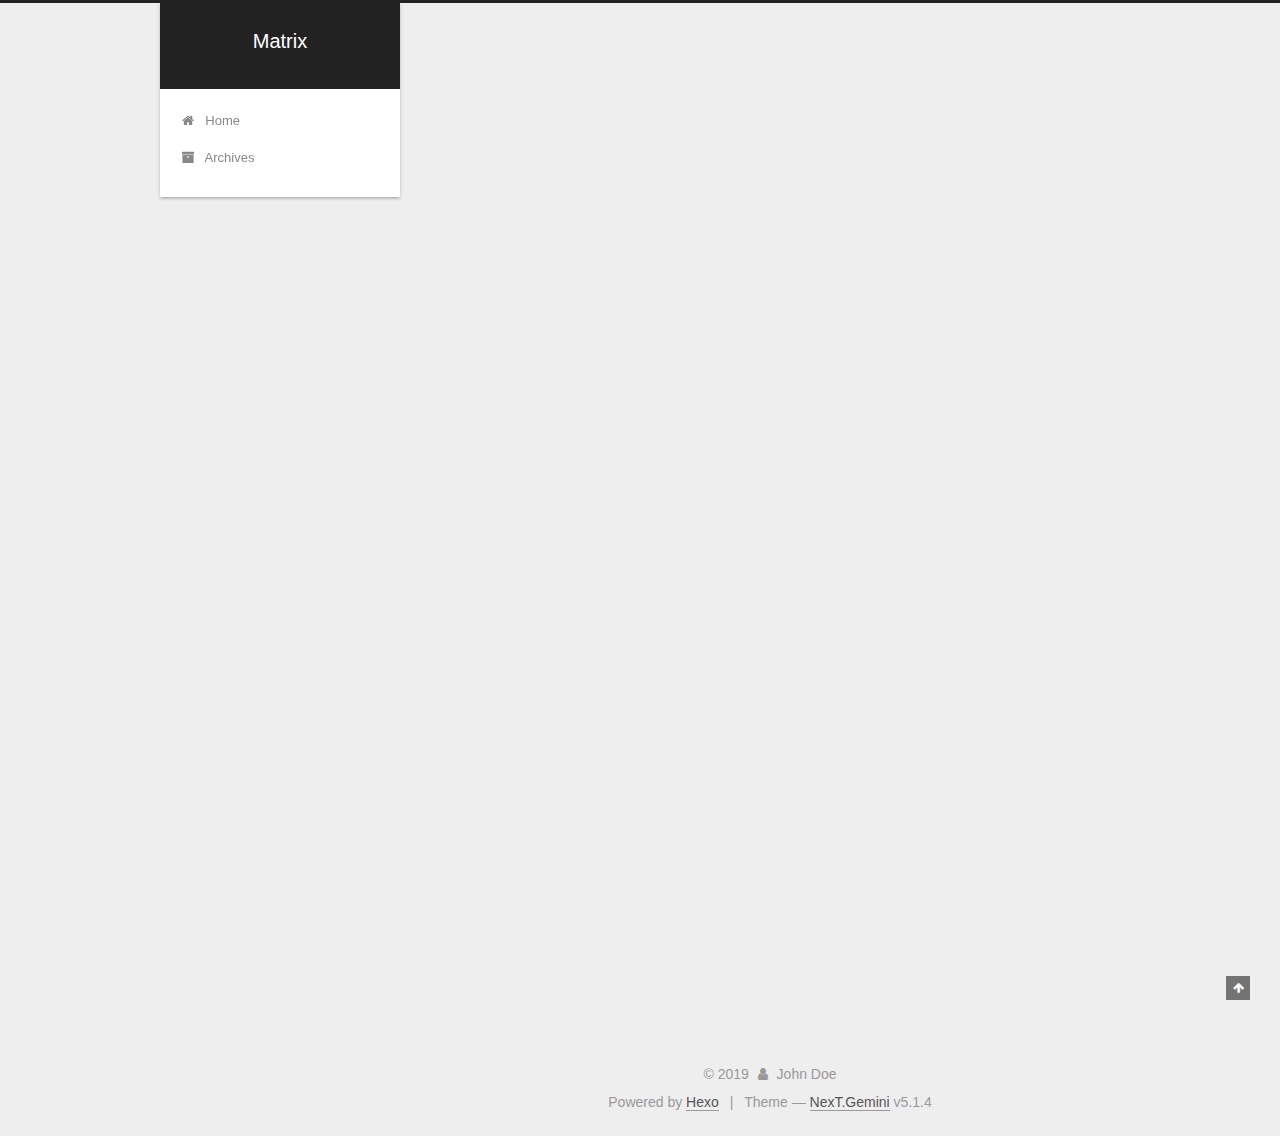
==== commit 9e62b895: "Site updated: 2019-12-12 20:08:38" ====
--- a/index.html
+++ b/index.html
@@ -5,7 +5,7 @@
   
 
 
-<html class="theme-next mist use-motion" lang="en">
+<html class="theme-next gemini use-motion" lang="en">
 <head>
   <meta charset="UTF-8"/>
 <meta http-equiv="X-UA-Compatible" content="IE=edge" />
@@ -92,7 +92,7 @@
   var NexT = window.NexT || {};
   var CONFIG = {
     root: '/',
-    scheme: 'Mist',
+    scheme: 'Gemini',
     version: '5.1.4',
     sidebar: {"position":"left","display":"post","offset":12,"b2t":false,"scrollpercent":false,"onmobile":false},
     fancybox: true,
@@ -452,7 +452,7 @@
 
 
 
-  <div class="theme-info">Theme &mdash; <a class="theme-link" target="_blank" href="https://github.com/iissnan/hexo-theme-next">NexT.Mist</a> v5.1.4</div>
+  <div class="theme-info">Theme &mdash; <a class="theme-link" target="_blank" href="https://github.com/iissnan/hexo-theme-next">NexT.Gemini</a> v5.1.4</div>
 
 
 
@@ -552,6 +552,13 @@
   
   
 
+
+  <script type="text/javascript" src="/js/src/affix.js?v=5.1.4"></script>
+
+  <script type="text/javascript" src="/js/src/schemes/pisces.js?v=5.1.4"></script>
+
+
+
   
 
   
--- a/css/main.css
+++ b/css/main.css
@@ -189,7 +189,7 @@
   font-size: 14px;
   line-height: 2;
   color: #555;
-  background: #fff;
+  background: #eee;
 }
 @media (max-width: 767px) {
   body {
@@ -226,51 +226,51 @@
   margin: 20px 0 15px;
 }
 h1 {
-  font-size: 24px;
+  font-size: 22px;
 }
 @media (max-width: 767px) {
   h1 {
-    font-size: 20px;
+    font-size: 18px;
   }
 }
 h2 {
-  font-size: 22px;
+  font-size: 20px;
 }
 @media (max-width: 767px) {
   h2 {
-    font-size: 18px;
+    font-size: 16px;
   }
 }
 h3 {
-  font-size: 20px;
+  font-size: 18px;
 }
 @media (max-width: 767px) {
   h3 {
-    font-size: 16px;
+    font-size: 14px;
   }
 }
 h4 {
-  font-size: 18px;
+  font-size: 16px;
 }
 @media (max-width: 767px) {
   h4 {
-    font-size: 14px;
+    font-size: 12px;
   }
 }
 h5 {
-  font-size: 16px;
+  font-size: 14px;
 }
 @media (max-width: 767px) {
   h5 {
-    font-size: 12px;
+    font-size: 10px;
   }
 }
 h6 {
-  font-size: 14px;
+  font-size: 12px;
 }
 @media (max-width: 767px) {
   h6 {
-    font-size: 10px;
+    font-size: 8px;
   }
 }
 p {
@@ -445,7 +445,7 @@
 .header-inner {
   margin: 0 auto;
   padding: 100px 0 70px;
-  width: 700px;
+  width: calc(100% - 252px);
 }
 @media (min-width: 1600px) {
   .container .header-inner {
@@ -457,7 +457,7 @@
 }
 .main-inner {
   margin: 0 auto;
-  width: 700px;
+  width: calc(100% - 252px);
 }
 @media (min-width: 1600px) {
   .container .main-inner {
@@ -474,7 +474,7 @@
 .footer-inner {
   box-sizing: border-box;
   margin: 20px auto;
-  width: 700px;
+  width: calc(100% - 252px);
 }
 @media (min-width: 1600px) {
   .container .footer-inner {
@@ -653,8 +653,8 @@
 @media (min-width: 992px) {
   .full-image.full-image.full-image.full-image {
     max-width: none;
-    width: 110%;
-    margin: 25px -5%;
+    width: 118%;
+    margin: 0 -9%;
   }
 }
 .blockquote-center,
@@ -941,10 +941,10 @@
   padding: 0 20px;
   font-size: 14px;
   color: #555;
-  background: transparent;
-  border: 2px solid #222;
+  background: #fff;
+  border: 2px solid #555;
   text-decoration: none;
-  border-radius: 0;
+  border-radius: 2px;
   transition-property: background-color;
   transition-duration: 0.2s;
   transition-timing-function: ease-in-out;
@@ -953,8 +953,8 @@
 }
 .btn:hover {
   border-color: #222;
-  color: #222;
-  background: #fff;
+  color: #fff;
+  background: #222;
 }
 .btn +.btn {
   margin: 0 0 8px 8px;
@@ -1066,7 +1066,7 @@
   width: 24px;
   background: #222;
   font-size: 12px;
-  opacity: 1;
+  opacity: 0.6;
   color: #fff;
   cursor: pointer;
   text-align: center;
@@ -1087,7 +1087,7 @@
   }
 }
 .back-to-top.back-to-top-on {
-  bottom: 19px;
+  bottom: 30px;
 }
 .header {
   background: transparent;
@@ -1101,7 +1101,7 @@
 }
 .site-meta {
   margin: 0;
-  text-align: left;
+  text-align: center;
 }
 @media (max-width: 767px) {
   .site-meta {
@@ -1112,12 +1112,12 @@
   position: relative;
   display: inline-block;
   padding: 0 40px;
-  color: #222;
+  color: #fff;
   background: #222;
   border-bottom: none;
 }
 .brand:hover {
-  color: #222;
+  color: #fff;
 }
 .logo {
   display: inline-block;
@@ -1136,7 +1136,7 @@
 .site-subtitle {
   margin-top: 10px;
   font-size: 13px;
-  color: #999;
+  color: #ddd;
 }
 .use-motion .brand {
   opacity: 0;
@@ -1209,7 +1209,8 @@
   transition-timing-function: ease-in-out;
   transition-delay: 0s;
 }
-.menu .menu-item a:hover {
+.menu .menu-item a:hover,
+.menu-item-active a {
   border-bottom-color: #222;
 }
 .menu .menu-item .fa {
@@ -1348,7 +1349,7 @@
 .posts-collapse {
   position: relative;
   z-index: 1010;
-  margin-left: 0;
+  margin-left: 55px;
 }
 .posts-collapse::after {
   content: " ";
@@ -1738,20 +1739,20 @@
   display: block;
   margin: 0 auto;
   padding: 2px;
-  max-width: 96px;
+  max-width: 120px;
   height: auto;
-  border: 2px solid #333;
+  border: 1px solid #eee;
 }
 .site-author-name {
-  margin: 5px 0 0;
+  margin: 0;
   text-align: center;
-  color: #f5f5f5;
-  font-weight: normal;
+  color: #222;
+  font-weight: 600;
 }
 .site-description {
-  margin-top: 5px;
+  margin-top: 0;
   text-align: center;
-  font-size: 14px;
+  font-size: 13px;
   color: #999;
 }
 .site-state {
@@ -1763,7 +1764,7 @@
 .site-state-item {
   display: inline-block;
   padding: 0 15px;
-  border-left: 1px solid #333;
+  border-left: 1px solid #eee;
 }
 .site-state-item:first-child {
   border-left: none;
@@ -1776,11 +1777,11 @@
   text-align: center;
   color: inherit;
   font-weight: 600;
-  font-size: 18px;
+  font-size: 16px;
 }
 .site-state-item-name {
   font-size: 13px;
-  color: inherit;
+  color: #999;
 }
 .feed-link {
   margin-top: 20px;
@@ -1822,7 +1823,7 @@
   width: 4px;
   height: 4px;
   border-radius: 50%;
-  background: #a152ff;
+  background: #ff8787;
 }
 .links-of-blogroll {
   font-size: 13px;
@@ -1860,7 +1861,7 @@
   color: #555;
 }
 .sidebar-nav li:hover {
-  color: #f5f5f5;
+  color: #fc6423;
 }
 .page-post-detail .sidebar-nav-toc {
   padding: 0 5px;
@@ -1869,11 +1870,11 @@
   margin-left: 10px;
 }
 .sidebar-nav .sidebar-nav-active {
-  color: #87daff;
-  border-bottom-color: #87daff;
+  color: #fc6423;
+  border-bottom-color: #fc6423;
 }
 .sidebar-nav .sidebar-nav-active:hover {
-  color: #87daff;
+  color: #fc6423;
 }
 .sidebar-panel {
   display: none;
@@ -1906,12 +1907,12 @@
   transition-timing-function: ease-in-out;
   transition-delay: 0s;
   transition-property: all;
-  color: #999;
-  border-bottom-color: #555;
+  color: #666;
+  border-bottom-color: #ccc;
 }
 .post-toc ol a:hover {
-  color: #ccc;
-  border-bottom-color: #ccc;
+  color: #000;
+  border-bottom-color: #000;
 }
 .post-toc .nav-item {
   overflow: hidden;
@@ -1933,14 +1934,14 @@
   display: block;
 }
 .post-toc .nav .active > a {
-  color: #87daff;
-  border-bottom-color: #87daff;
+  color: #fc6423;
+  border-bottom-color: #fc6423;
 }
 .post-toc .nav .active-current > a {
-  color: #87daff;
+  color: #fc6423;
 }
 .post-toc .nav .active-current > a:hover {
-  color: #87daff;
+  color: #fc6423;
 }
 .footer {
   font-size: 14px;
@@ -2580,327 +2581,543 @@
   }
 }
 .page-post-detail .sidebar-toggle-line {
-  background: #87daff;
+  background: #fc6423;
 }
 .page-post-detail .comments {
   overflow: hidden;
 }
-h1,
-h2,
-h3,
-h4,
-h5,
-h6 {
-  margin: 20px 0 10px;
-}
-p {
-  margin: 0 0 25px 0;
-}
-a {
-  border-bottom-color: #ccc;
-}
-hr {
-  margin: 20px 0;
-  height: 2px;
-}
-.main-inner {
-  margin-top: 80px;
-}
 .header {
-  background: #f5f5f5;
+  position: relative;
+  margin: 0 auto;
+  width: 75%;
+}
+@media (min-width: 768px) and (max-width: 991px) {
+  .header {
+    width: auto;
+  }
+}
+@media (max-width: 767px) {
+  .header {
+    width: auto;
+  }
 }
 .header-inner {
-  padding: 25px 0 20px;
-}
-.header-inner:before,
-.header-inner:after {
+  position: absolute;
+  top: 0;
+  overflow: hidden;
+  padding: 0;
+  width: 240px;
+  background: #fff;
+  box-shadow: 0 2px 2px 0 rgba(0,0,0,0.12), 0 3px 1px -2px rgba(0,0,0,0.06), 0 1px 5px 0 rgba(0,0,0,0.12);
+  border-radius: initial;
+}
+@media (min-width: 1600px) {
+  .container .header-inner {
+    width: 240px;
+  }
+}
+@media (min-width: 768px) and (max-width: 991px) {
+  .header-inner {
+    position: relative;
+    width: auto;
+    border-radius: initial;
+  }
+}
+@media (max-width: 767px) {
+  .header-inner {
+    position: relative;
+    width: auto;
+    border-radius: initial;
+  }
+}
+.main:before,
+.main:after {
   content: " ";
   display: table;
 }
-.header-inner:after {
+.main:after {
   clear: both;
 }
-@media (max-width: 767px) {
-  .header-inner {
+@media (min-width: 768px) and (max-width: 991px) {
+  .main {
+    padding-bottom: 100px;
+  }
+}
+@media (max-width: 767px) {
+  .main {
+    padding-bottom: 100px;
+  }
+}
+.container .main-inner {
+  width: 75%;
+}
+@media (min-width: 768px) and (max-width: 991px) {
+  .container .main-inner {
     width: auto;
-    margin-bottom: 50px;
-    padding: 10px;
-  }
+  }
+}
+@media (max-width: 767px) {
+  .container .main-inner {
+    width: auto;
+  }
+}
+.content-wrap {
+  float: right;
+  box-sizing: border-box;
+  padding: 40px;
+  width: calc(100% - 252px);
+  background: #fff;
+  min-height: 700px;
+  box-shadow: 0 2px 2px 0 rgba(0,0,0,0.12), 0 3px 1px -2px rgba(0,0,0,0.06), 0 1px 5px 0 rgba(0,0,0,0.12);
+  border-radius: initial;
+}
+@media (min-width: 768px) and (max-width: 991px) {
+  .content-wrap {
+    width: 100%;
+    padding: 20px;
+    border-radius: initial;
+  }
+}
+@media (max-width: 767px) {
+  .content-wrap {
+    width: 100%;
+    padding: 20px;
+    min-height: auto;
+    border-radius: initial;
+  }
+}
+.sidebar {
+  position: static;
+  float: left;
+  margin-top: 300px;
+  width: 240px;
+  background: #eee;
+  box-shadow: none;
+}
+@media (min-width: 768px) and (max-width: 991px) {
+  .sidebar {
+    display: none;
+  }
+}
+@media (max-width: 767px) {
+  .sidebar {
+    display: none;
+  }
+}
+.sidebar-toggle {
+  display: none;
+}
+.footer-inner {
+  width: 75%;
+  padding-left: 260px;
+}
+@media (min-width: 768px) and (max-width: 991px) {
+  .footer-inner {
+    width: auto;
+    padding-left: 0 !important;
+    padding-right: 0 !important;
+  }
+}
+@media (max-width: 767px) {
+  .footer-inner {
+    width: auto;
+    padding-left: 0 !important;
+    padding-right: 0 !important;
+  }
+}
+.sidebar-position-right .header-inner {
+  right: 0;
+}
+.sidebar-position-right .content-wrap {
+  float: left;
+}
+.sidebar-position-right .sidebar {
+  float: right;
+}
+.sidebar-position-right .footer-inner {
+  padding-left: 0;
+  padding-right: 260px;
+}
+.site-brand-wrapper {
+  position: relative;
 }
 .site-meta {
-  float: left;
-  margin-left: -20px;
-  line-height: normal;
-}
-@media (max-width: 767px) {
+  padding: 20px 0;
+  color: #fff;
+  background: #222;
+}
+@media (min-width: 768px) and (max-width: 991px) {
   .site-meta {
-    margin-left: 10px;
-  }
-}
-.site-meta .brand {
-  padding: 2px 1px;
+    box-shadow: 0 0 16px rgba(0,0,0,0.5);
+  }
+}
+@media (max-width: 767px) {
+  .site-meta {
+    box-shadow: 0 0 16px rgba(0,0,0,0.5);
+  }
+}
+.brand {
+  padding: 0;
   background: none;
 }
-@media (max-width: 767px) {
-  .site-meta .brand {
-    display: block;
-  }
-}
-.site-meta .logo {
-  display: none;
-}
-.site-meta .site-title {
-  font-size: 22px;
-  font-weight: bolder;
-}
-@media (max-width: 767px) {
-  .site-meta .site-title {
-    line-height: 34px;
-  }
-}
-.logo-line-before,
-.logo-line-after {
-  display: block;
-  overflow: hidden;
-  margin: 0 auto;
-  width: 75%;
-}
-@media (max-width: 767px) {
-  .logo-line-before,
-  .logo-line-after {
-    display: none;
-  }
-}
-.logo-line-before i,
-.logo-line-after i {
-  position: relative;
-  display: block;
-  height: 2px;
-  background: #222;
-}
-@media (max-width: 767px) {
-  .logo-line-before i,
-  .logo-line-after i {
-    height: 3px;
-  }
-}
-.use-motion .logo-line-before i {
-  left: -100%;
-}
-.use-motion .logo-line-after i {
-  right: -100%;
+.brand:hover {
+  color: #fff;
 }
 .site-subtitle {
-  display: none;
-}
-.site-nav-toggle {
-  position: static;
-  float: right;
-}
-.menu {
-  float: right;
-  margin: 8px 0 0 0;
-}
-@media (max-width: 767px) {
-  .menu {
-    margin: 20px 0 0 0;
-    padding: 0;
-  }
-}
-.menu br {
-  display: none;
-}
-.menu .menu-item {
-  margin: 0;
-}
-@media (max-width: 767px) {
-  .menu .menu-item {
-    display: block;
-  }
-}
-.menu .menu-item a {
-  padding: 0 10px;
-  background: none;
-  border: none;
-  border-radius: 2px;
-  transition-property: background;
-}
-@media (max-width: 767px) {
-  .menu .menu-item a {
-    text-align: left;
-  }
-}
-.menu .menu-item a:hover {
-  background: #e1e1e1;
-}
-.menu a::before {
-  display: none;
-}
-@media (max-width: 767px) {
-  .menu a::before {
-    display: block;
-  }
-}
-@media (max-width: 767px) {
-  .menu {
-    float: none;
-  }
+  margin: 10px 10px 0;
+  font-weight: initial;
 }
 .site-search form {
   display: none;
 }
+.site-nav {
+  border-top: none;
+}
+@media (min-width: 768px) and (max-width: 991px) {
+  .site-nav {
+    display: none !important;
+  }
+}
+@media (min-width: 768px) and (max-width: 991px) {
+  .site-nav-on {
+    display: block !important;
+  }
+}
+.menu .menu-item {
+  display: block;
+  margin: 0;
+}
+.menu .menu-item a {
+  position: relative;
+  box-sizing: border-box;
+  padding: 5px 20px;
+  text-align: left;
+  line-height: inherit;
+  transition-property: background-color;
+  transition-duration: 0.2s;
+  transition-timing-function: ease-in-out;
+  transition-delay: 0s;
+}
+.menu .menu-item a:hover,
+.menu-item-active a {
+  background: #f9f9f9;
+  border-bottom-color: #fff;
+}
+.menu .menu-item br {
+  display: none;
+}
+.menu-item-active a:after {
+  content: " ";
+  position: absolute;
+  top: 50%;
+  margin-top: -3px;
+  right: 15px;
+  width: 6px;
+  height: 6px;
+  border-radius: 50%;
+  background-color: #bbb;
+}
+.btn-bar {
+  background-color: #fff;
+}
+.site-nav-toggle {
+  left: 20px;
+  top: 50%;
+  -webkit-transform: translateY(-50%);
+  -webkit-transform: translateY(-50%);
+  -moz-transform: translateY(-50%);
+  -ms-transform: translateY(-50%);
+  -o-transform: translateY(-50%);
+  transform: translateY(-50%);
+}
+@media (min-width: 768px) and (max-width: 991px) {
+  .site-nav-toggle {
+    display: block;
+  }
+}
+.use-motion .sidebar .motion-element {
+  opacity: 1;
+}
+.sidebar {
+  margin-left: -100%;
+  right: auto;
+  bottom: auto;
+  -webkit-transform: none;
+}
+.sidebar-inner {
+  box-sizing: border-box;
+  width: 240px;
+  color: #555;
+  background: #fff;
+  box-shadow: 0 2px 2px 0 rgba(0,0,0,0.12), 0 3px 1px -2px rgba(0,0,0,0.06), 0 1px 5px 0 rgba(0,0,0,0.12), 0 -1px 0.5px 0 rgba(0,0,0,0.09);
+  border-radius: initial;
+  opacity: 0;
+}
+.sidebar-inner.affix {
+  position: fixed;
+  top: 12px;
+}
+.sidebar-inner.affix-bottom {
+  position: absolute;
+}
+.site-overview {
+  text-align: left;
+}
+.site-author:before,
+.site-author:after {
+  content: " ";
+  display: table;
+}
+.site-author:after {
+  clear: both;
+}
+.sidebar a {
+  color: #555;
+}
+.sidebar a:hover {
+  color: #222;
+}
+.site-state-item {
+  padding: 0 10px;
+}
+.links-of-author-item a:before {
+  display: none;
+}
+.links-of-author-item a {
+  border-bottom: none;
+  text-decoration: underline;
+}
+.feed-link {
+  border-top: 1px dotted #ccc;
+  border-bottom: 1px dotted #ccc;
+  text-align: center;
+}
+.feed-link a {
+  display: block;
+  color: #fc6423;
+  border: none;
+}
+.feed-link a:hover {
+  background: none;
+  color: #e34603;
+}
+.feed-link a:hover i {
+  color: #e34603;
+}
+.links-of-author {
+  display: flex;
+  flex-wrap: wrap;
+  justify-content: center;
+}
+.links-of-author-item {
+  margin: 5px 0 0;
+  width: 50%;
+}
+.links-of-author-item a {
+  max-width: 216px;
+  box-sizing: border-box;
+  display: inline-block;
+  margin-right: 0;
+  margin-bottom: 0;
+  padding: 0 5px;
+  overflow: hidden;
+  white-space: nowrap;
+  text-overflow: ellipsis;
+}
+.links-of-author-item a {
+  display: block;
+  text-decoration: none;
+}
+.links-of-author-item a:hover {
+  border-radius: 4px;
+  background: #eee;
+}
+.links-of-author-item .fa {
+  margin-right: 2px;
+  font-size: 16px;
+}
+.links-of-author-item .fa-globe {
+  font-size: 15px;
+}
+.links-of-blogroll {
+  text-align: center;
+  margin-top: 20px;
+  padding: 3px 0 0;
+  border-top: 1px dotted #ccc;
+}
+.links-of-blogroll-title {
+  margin-top: 0;
+}
+.links-of-blogroll-item {
+  padding: 0;
+}
+.links-of-blogroll-inline:before,
+.links-of-blogroll-inline:after {
+  content: " ";
+  display: table;
+}
+.links-of-blogroll-inline:after {
+  clear: both;
+}
+.links-of-blogroll-inline .links-of-blogroll-item {
+  margin: 5px 0 0;
+  width: 50%;
+  display: inline-block;
+  width: unset;
+}
+.links-of-blogroll-inline .links-of-blogroll-item a {
+  max-width: 216px;
+  box-sizing: border-box;
+  display: inline-block;
+  margin-right: 0;
+  margin-bottom: 0;
+  padding: 0 5px;
+  overflow: hidden;
+  white-space: nowrap;
+  text-overflow: ellipsis;
+}
+.content-wrap {
+  padding: initial;
+  background: initial;
+  box-shadow: initial;
+  border-radius: initial;
+}
+.post-block {
+  padding: 40px;
+  background: #fff;
+  box-shadow: 0 2px 2px 0 rgba(0,0,0,0.12), 0 3px 1px -2px rgba(0,0,0,0.06), 0 1px 5px 0 rgba(0,0,0,0.12);
+  border-radius: initial;
+}
+#posts > article + article .post-block {
+  margin-top: 12px;
+  box-shadow: 0 2px 2px 0 rgba(0,0,0,0.12), 0 3px 1px -2px rgba(0,0,0,0.06), 0 1px 5px 0 rgba(0,0,0,0.12), 0 -1px 0.5px 0 rgba(0,0,0,0.09);
+  border-radius: initial;
+}
+.comments {
+  padding: 40px;
+  margin: initial;
+  margin-top: 12px;
+  background: #fff;
+  box-shadow: 0 2px 2px 0 rgba(0,0,0,0.12), 0 3px 1px -2px rgba(0,0,0,0.06), 0 1px 5px 0 rgba(0,0,0,0.12), 0 -1px 0.5px 0 rgba(0,0,0,0.09);
+  border-radius: initial;
+}
 .posts-expand {
-  padding-top: 0;
-}
-.posts-expand .post-title,
-.posts-expand .post-meta {
-  text-align: left;
-}
-@media (max-width: 767px) {
-  .posts-expand .post-title,
-  .posts-expand .post-meta {
-    text-align: center;
-  }
-}
-.posts-expand .post-eof {
-  display: none;
-}
-.posts-expand .post {
-  margin-top: 120px;
-}
-.posts-expand .post:first-child {
-  margin-top: 0;
-}
-.posts-expand .post-meta {
-  margin-top: 5px;
-  margin-bottom: 20px;
+  padding-top: initial;
+}
+.post-nav-divider {
+  width: 4%;
+}
+.post-nav-item {
+  width: 48%;
+}
+.post-eof,
+.post-spread {
+  display: none !important;
+}
+.pagination {
+  margin: 12px 0 0;
+  border-top: initial;
+  background: #fff;
+  box-shadow: 0 2px 2px 0 rgba(0,0,0,0.12), 0 3px 1px -2px rgba(0,0,0,0.06), 0 1px 5px 0 rgba(0,0,0,0.12), 0 -1px 0.5px 0 rgba(0,0,0,0.09);
+  border-radius: initial;
+  padding: 10px 0 10px;
+}
+.pagination .prev,
+.pagination .next,
+.pagination .page-number {
+  margin-bottom: initial;
+  top: initial;
+}
+.main {
+  padding-bottom: initial;
+}
+.footer {
+  bottom: auto;
+}
+.post-header h1,
+.post-header h2 {
+  margin: initial;
+}
+.posts-expand .post-title-link {
+  line-height: inherit;
 }
 .posts-expand .post-title {
-  position: relative;
-  font-size: 26px;
-  font-weight: 400;
-}
-@media (max-width: 767px) {
-  .posts-expand .post-title {
-    font-size: 22px;
-  }
-}
-@media (min-width: 1600px) {
-  .posts-expand .post-title {
-    font-size: 26px;
-  }
-}
-.posts-expand .post-title:hover:before {
-  background: #222;
-}
-@media (max-width: 767px) {
-  .posts-expand .post-body {
-    font-size: 12px;
-  }
-}
-.posts-expand .post-body img {
-  margin: 0;
-}
-.posts-expand .post-tags {
-  text-align: left;
-}
-.posts-expand .post-tags a {
-  padding: 1px 5px;
-  background: #f5f5f5;
-  border-bottom: none;
-}
-.posts-expand .post-tags a:hover {
-  background: #ccc;
-}
-.posts-expand .post-nav {
-  margin-top: 40px;
-}
-.post-button {
-  margin-top: 20px;
-  text-align: left;
-}
-.post-button a {
-  padding: 0;
-  font-size: 14px;
-  background: none;
-  border: none;
-  border-bottom: 2px solid #666;
-  transition-property: border;
-}
-@media (max-width: 767px) {
-  .post-button a {
-    font-size: 12px;
-  }
-}
-@media (min-width: 1600px) {
-  .post-button a {
-    font-size: 16px;
-  }
-}
-.post-button a:hover {
-  border-bottom-color: #222;
-}
-.links-of-blogroll-inline .links-of-blogroll-item {
-  display: inline-block;
-}
-.btn {
-  padding: 0 10px;
-  border-width: 2px;
-  border-radius: 0;
-}
-.headband {
-  display: none;
-}
-.site-search {
-  position: relative;
-  float: right;
-  margin-top: 5px;
-  padding-top: 3px;
-}
-@media (max-width: 767px) {
-  .site-search {
-    float: none;
-    padding: 0 10px;
-  }
-}
-@media (max-width: 767px) {
-  .container .main-inner {
-    width: auto;
-  }
-}
-.page-post-detail .post-title,
-.page-post-detail .post-meta {
-  text-align: center;
-}
-.page-post-detail .post-title:before {
-  display: none;
-}
-.page-post-detail .post-meta {
-  margin-bottom: 60px;
-}
-.pagination {
-  margin: 120px 0 0;
-  text-align: left;
-}
-@media (max-width: 767px) {
+  font-size: 1.7em;
+}
+.post-body h1 {
+  font-size: 1.6em;
+  border-bottom: 1px solid #eee;
+}
+.post-body h2 {
+  font-size: 1.45em;
+  border-bottom: 1px solid #eee;
+}
+.post-body h3 {
+  font-size: 1.3em;
+  border-bottom: 1px dotted #eee;
+}
+.post-body h4 {
+  font-size: 1.2em;
+}
+.post-body h5 {
+  font-size: 1.07em;
+}
+.post-body h6 {
+  font-size: 1.03em;
+}
+@media (min-width: 768px) and (max-width: 991px) {
+  .content-wrap {
+    padding: 10px;
+  }
+  .posts-expand {
+    margin: initial;
+  }
+  .posts-expand .post-button {
+    margin-top: 20px;
+  }
+  .post-block {
+    padding: 20px;
+    box-shadow: 0 2px 2px 0 rgba(0,0,0,0.12), 0 3px 1px -2px rgba(0,0,0,0.06), 0 1px 5px 0 rgba(0,0,0,0.12), 0 -1px 0.5px 0 rgba(0,0,0,0.09);
+    border-radius: initial;
+  }
+  #posts > article + article .post-block {
+    margin-top: 10px;
+  }
+  .comments {
+    margin-top: 10px;
+    padding: 10px 20px;
+  }
   .pagination {
-    margin: 80px 10px 0;
-    text-align: center;
-  }
-}
-.footer {
-  margin-top: 80px;
-  padding: 10px 0;
-  background: #f5f5f5;
-  color: #666;
-}
-.footer-inner {
-  margin: 0 auto;
-  text-align: left;
-}
-@media (max-width: 767px) {
-  .footer-inner {
-    width: auto;
-    text-align: center;
-  }
-}
+    margin: 10px 0 0;
+  }
+}
+@media (max-width: 767px) {
+  .content-wrap {
+    padding: 8px;
+  }
+  .posts-expand {
+    margin: initial;
+  }
+  .posts-expand .post-button {
+    margin-top: 12px;
+  }
+  .posts-expand img {
+    padding: initial !important;
+  }
+  .post-block {
+    padding: 12px;
+    min-height: auto;
+    box-shadow: 0 2px 2px 0 rgba(0,0,0,0.12), 0 3px 1px -2px rgba(0,0,0,0.06), 0 1px 5px 0 rgba(0,0,0,0.12), 0 -1px 0.5px 0 rgba(0,0,0,0.09);
+    border-radius: initial;
+  }
+  #posts > article + article .post-block {
+    margin-top: 8px;
+  }
+  .comments {
+    margin-top: 8px;
+    padding: 0 12px;
+  }
+  .pagination {
+    margin: 8px 0 0;
+  }
+}
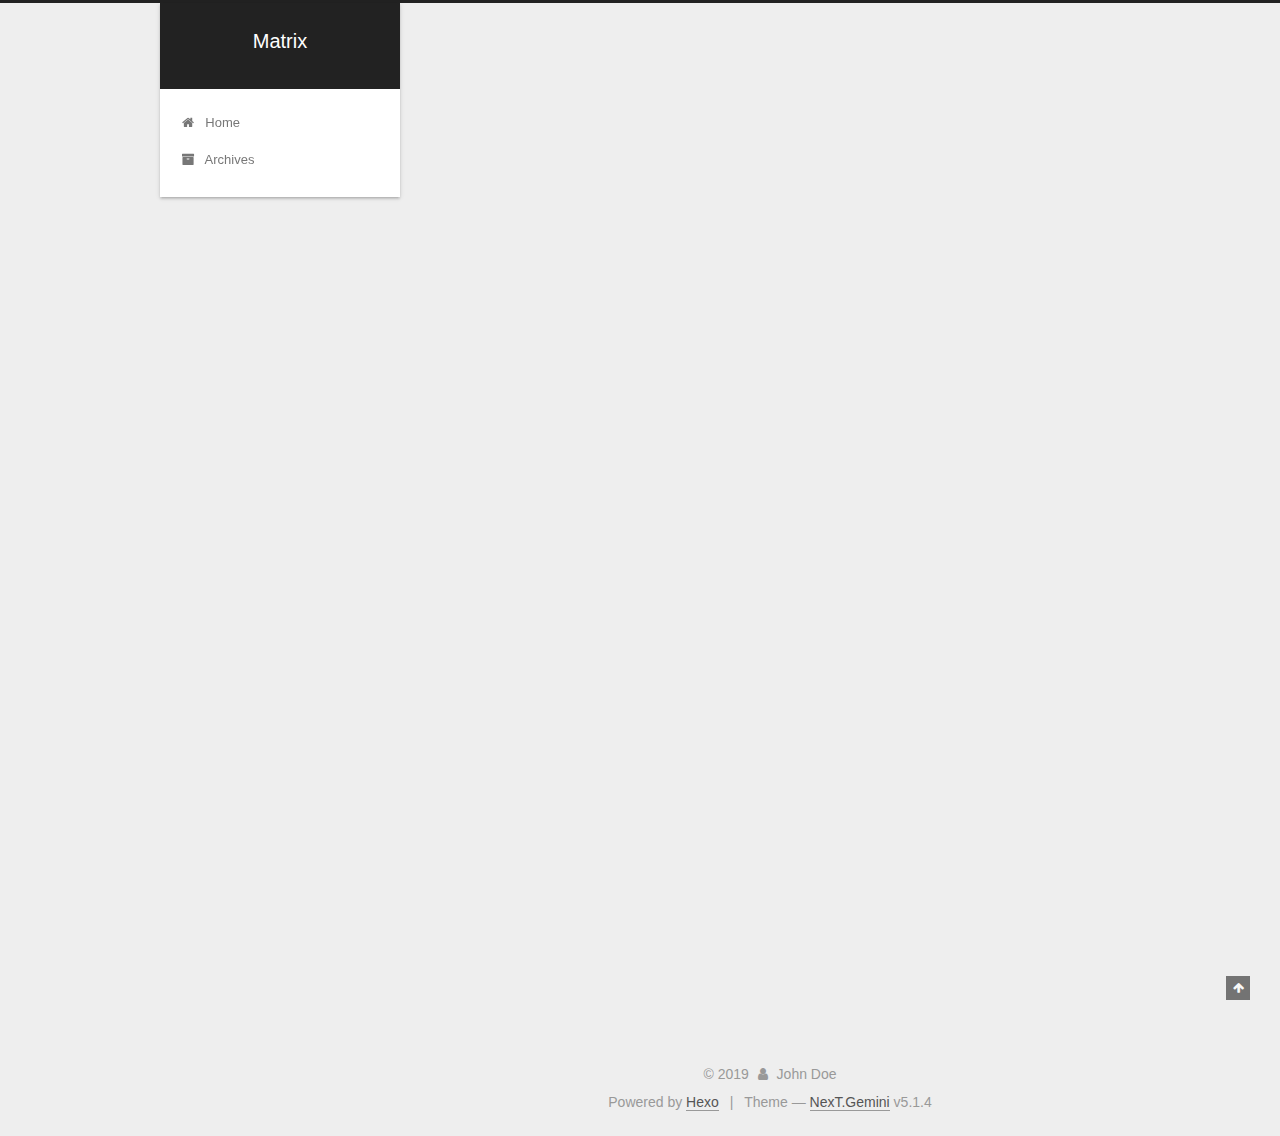
==== commit 9040a022: "Site updated: 2019-12-12 21:32:42" ====
--- a/index.html
+++ b/index.html
@@ -81,7 +81,7 @@
 
 <meta property="og:type" content="website">
 <meta property="og:title" content="Matrix">
-<meta property="og:url" content="http:&#x2F;&#x2F;yoursite.com&#x2F;index.html">
+<meta property="og:url" content="http:&#x2F;&#x2F;rickandmatrix.top&#x2F;index.html">
 <meta property="og:site_name" content="Matrix">
 <meta property="article:author" content="John Doe">
 <meta name="twitter:card" content="summary">
@@ -114,7 +114,7 @@
 
 
 
-  <link rel="canonical" href="http://yoursite.com/"/>
+  <link rel="canonical" href="http://rickandmatrix.top/"/>
 
 
 
@@ -228,7 +228,7 @@
   
   
   <div class="post-block">
-    <link itemprop="mainEntityOfPage" href="http://yoursite.com/2019/12/11/hello-world/">
+    <link itemprop="mainEntityOfPage" href="http://rickandmatrix.top/2019/12/11/hello-world/">
 
     <span hidden itemprop="author" itemscope itemtype="http://schema.org/Person">
       <meta itemprop="name" content="John Doe">
--- a/css/main.css
+++ b/css/main.css
@@ -1823,7 +1823,7 @@
   width: 4px;
   height: 4px;
   border-radius: 50%;
-  background: #ff8787;
+  background: #ffee4b;
 }
 .links-of-blogroll {
   font-size: 13px;
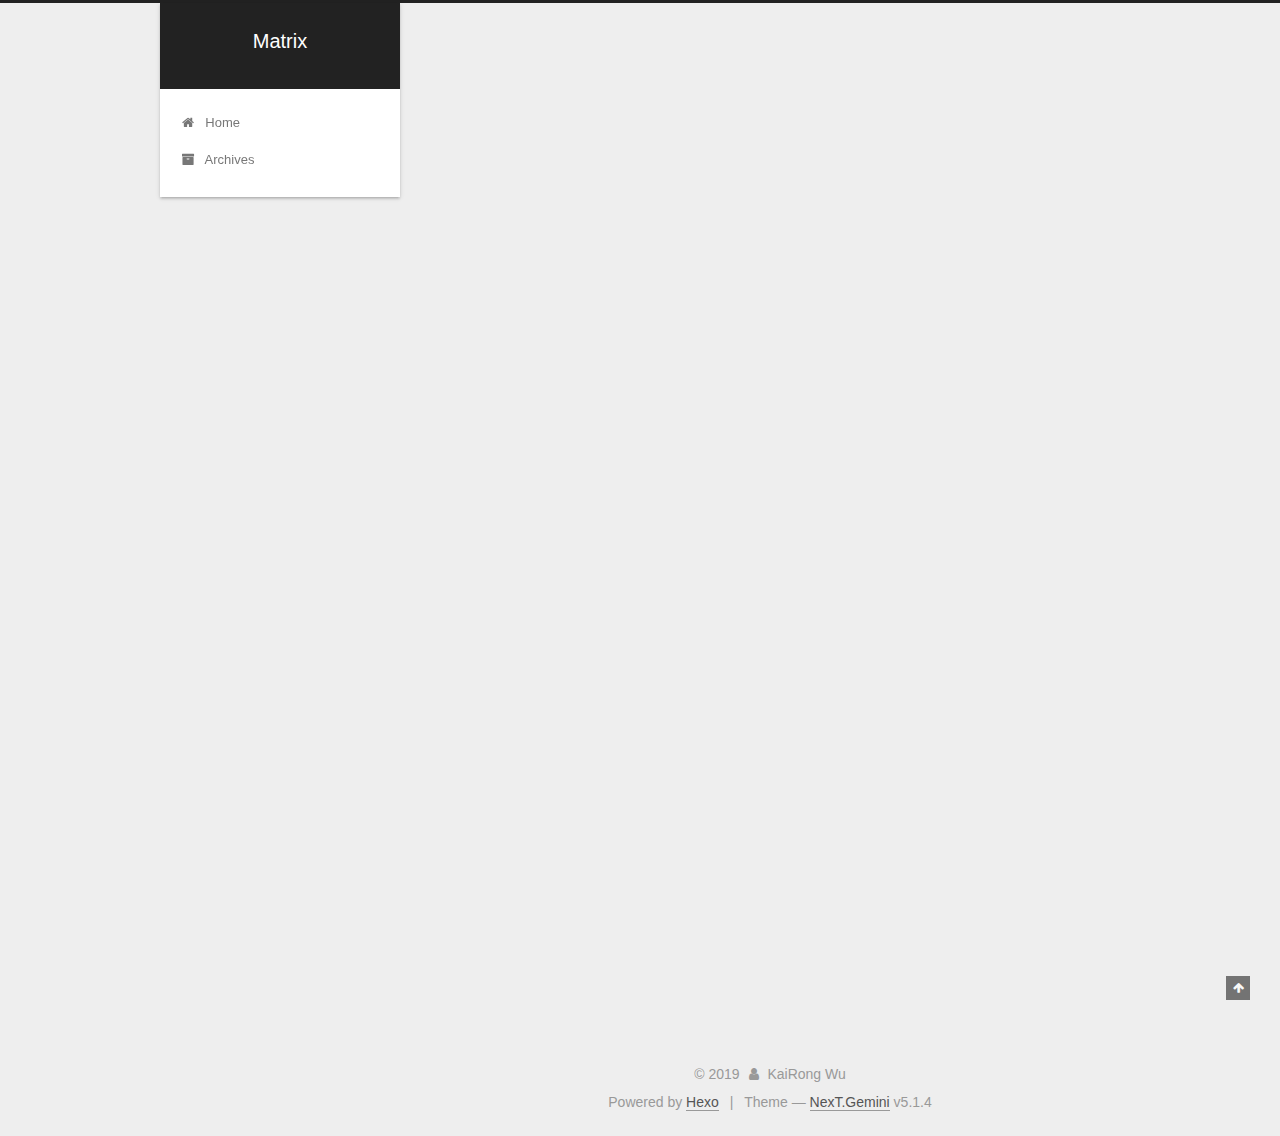
==== commit 61c4e01e: "Site updated: 2019-12-14 21:10:51" ====
--- a/index.html
+++ b/index.html
@@ -83,7 +83,7 @@
 <meta property="og:title" content="Matrix">
 <meta property="og:url" content="http:&#x2F;&#x2F;rickandmatrix.top&#x2F;index.html">
 <meta property="og:site_name" content="Matrix">
-<meta property="article:author" content="John Doe">
+<meta property="article:author" content="KaiRong Wu">
 <meta name="twitter:card" content="summary">
 
 
@@ -231,7 +231,7 @@
     <link itemprop="mainEntityOfPage" href="http://rickandmatrix.top/2019/12/11/hello-world/">
 
     <span hidden itemprop="author" itemscope itemtype="http://schema.org/Person">
-      <meta itemprop="name" content="John Doe">
+      <meta itemprop="name" content="KaiRong Wu">
       <meta itemprop="description" content="">
       <meta itemprop="image" content="/images/avatar.gif">
     </span>
@@ -382,7 +382,7 @@
         <div class="site-overview">
           <div class="site-author motion-element" itemprop="author" itemscope itemtype="http://schema.org/Person">
             
-              <p class="site-author-name" itemprop="name">John Doe</p>
+              <p class="site-author-name" itemprop="name">KaiRong Wu</p>
               <p class="site-description motion-element" itemprop="description"></p>
           </div>
 
@@ -438,7 +438,7 @@
   <span class="with-love">
     <i class="fa fa-user"></i>
   </span>
-  <span class="author" itemprop="copyrightHolder">John Doe</span>
+  <span class="author" itemprop="copyrightHolder">KaiRong Wu</span>
 
   
 </div>
--- a/css/main.css
+++ b/css/main.css
@@ -1823,7 +1823,7 @@
   width: 4px;
   height: 4px;
   border-radius: 50%;
-  background: #ffee4b;
+  background: #ffff50;
 }
 .links-of-blogroll {
   font-size: 13px;
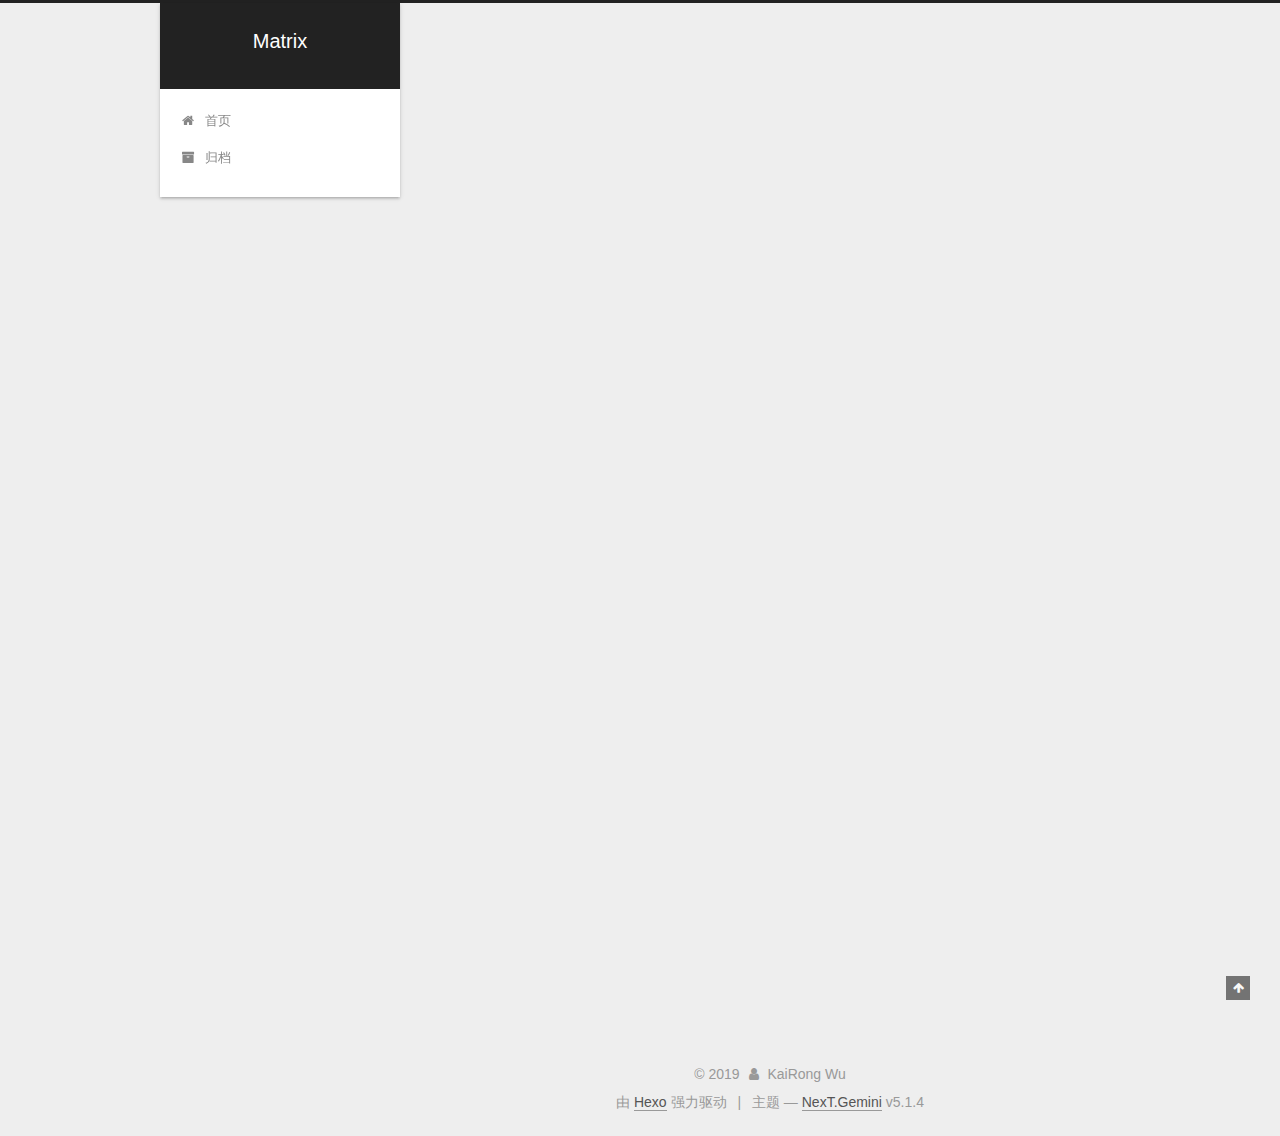
==== commit 0fe1e358: "Site updated: 2019-12-14 21:30:46" ====
--- a/index.html
+++ b/index.html
@@ -5,7 +5,7 @@
   
 
 
-<html class="theme-next gemini use-motion" lang="en">
+<html class="theme-next gemini use-motion" lang="zh-Hans">
 <head>
   <meta charset="UTF-8"/>
 <meta http-equiv="X-UA-Compatible" content="IE=edge" />
@@ -79,10 +79,12 @@
 
 
 
+<meta name="description" content="你不需要很厉害才能开始，但你需要开始才会很厉害">
 <meta property="og:type" content="website">
 <meta property="og:title" content="Matrix">
 <meta property="og:url" content="http:&#x2F;&#x2F;rickandmatrix.top&#x2F;index.html">
 <meta property="og:site_name" content="Matrix">
+<meta property="og:description" content="你不需要很厉害才能开始，但你需要开始才会很厉害">
 <meta property="article:author" content="KaiRong Wu">
 <meta name="twitter:card" content="summary">
 
@@ -100,7 +102,7 @@
     motion: {"enable":true,"async":false,"transition":{"post_block":"fadeIn","post_header":"slideDownIn","post_body":"slideDownIn","coll_header":"slideLeftIn","sidebar":"slideUpIn"}},
     duoshuo: {
       userId: '0',
-      author: 'Author'
+      author: '博主'
     },
     algolia: {
       applicationID: '',
@@ -132,7 +134,7 @@
 
 <meta name="generator" content="Hexo 4.1.0"></head>
 
-<body itemscope itemtype="http://schema.org/WebPage" lang="en">
+<body itemscope itemtype="http://schema.org/WebPage" lang="zh-Hans">
 
   
   
@@ -181,7 +183,7 @@
             
               <i class="menu-item-icon fa fa-fw fa-home"></i> <br />
             
-            Home
+            首页
           </a>
         </li>
       
@@ -191,7 +193,7 @@
             
               <i class="menu-item-icon fa fa-fw fa-archive"></i> <br />
             
-            Archives
+            归档
           </a>
         </li>
       
@@ -233,7 +235,7 @@
     <span hidden itemprop="author" itemscope itemtype="http://schema.org/Person">
       <meta itemprop="name" content="KaiRong Wu">
       <meta itemprop="description" content="">
-      <meta itemprop="image" content="/images/avatar.gif">
+      <meta itemprop="image" content="/images/avatar.png">
     </span>
 
     <span hidden itemprop="publisher" itemscope itemtype="http://schema.org/Organization">
@@ -257,9 +259,9 @@
                 <i class="fa fa-calendar-o"></i>
               </span>
               
-                <span class="post-meta-item-text">Posted on</span>
+                <span class="post-meta-item-text">发表于</span>
               
-              <time title="Post created" itemprop="dateCreated datePublished" datetime="2019-12-11T21:10:09+08:00">
+              <time title="创建于" itemprop="dateCreated datePublished" datetime="2019-12-11T21:10:09+08:00">
                 2019-12-11
               </time>
             
@@ -382,8 +384,12 @@
         <div class="site-overview">
           <div class="site-author motion-element" itemprop="author" itemscope itemtype="http://schema.org/Person">
             
+              <img class="site-author-image" itemprop="image"
+                src="/images/avatar.png"
+                alt="KaiRong Wu" />
+            
               <p class="site-author-name" itemprop="name">KaiRong Wu</p>
-              <p class="site-description motion-element" itemprop="description"></p>
+              <p class="site-description motion-element" itemprop="description">你不需要很厉害才能开始，但你需要开始才会很厉害</p>
           </div>
 
           <nav class="site-state motion-element">
@@ -394,7 +400,7 @@
                 <a href="/archives/%20%7C%7C%20archive">
               
                   <span class="site-state-item-count">1</span>
-                  <span class="site-state-item-name">posts</span>
+                  <span class="site-state-item-name">日志</span>
                 </a>
               </div>
             
@@ -444,7 +450,7 @@
 </div>
 
 
-  <div class="powered-by">Powered by <a class="theme-link" target="_blank" href="https://hexo.io">Hexo</a></div>
+  <div class="powered-by">由 <a class="theme-link" target="_blank" href="https://hexo.io">Hexo</a> 强力驱动</div>
 
 
 
@@ -452,7 +458,7 @@
 
 
 
-  <div class="theme-info">Theme &mdash; <a class="theme-link" target="_blank" href="https://github.com/iissnan/hexo-theme-next">NexT.Gemini</a> v5.1.4</div>
+  <div class="theme-info">主题 &mdash; <a class="theme-link" target="_blank" href="https://github.com/iissnan/hexo-theme-next">NexT.Gemini</a> v5.1.4</div>
 
 
 
--- a/css/main.css
+++ b/css/main.css
@@ -1823,7 +1823,7 @@
   width: 4px;
   height: 4px;
   border-radius: 50%;
-  background: #ffff50;
+  background: #77ff96;
 }
 .links-of-blogroll {
   font-size: 13px;
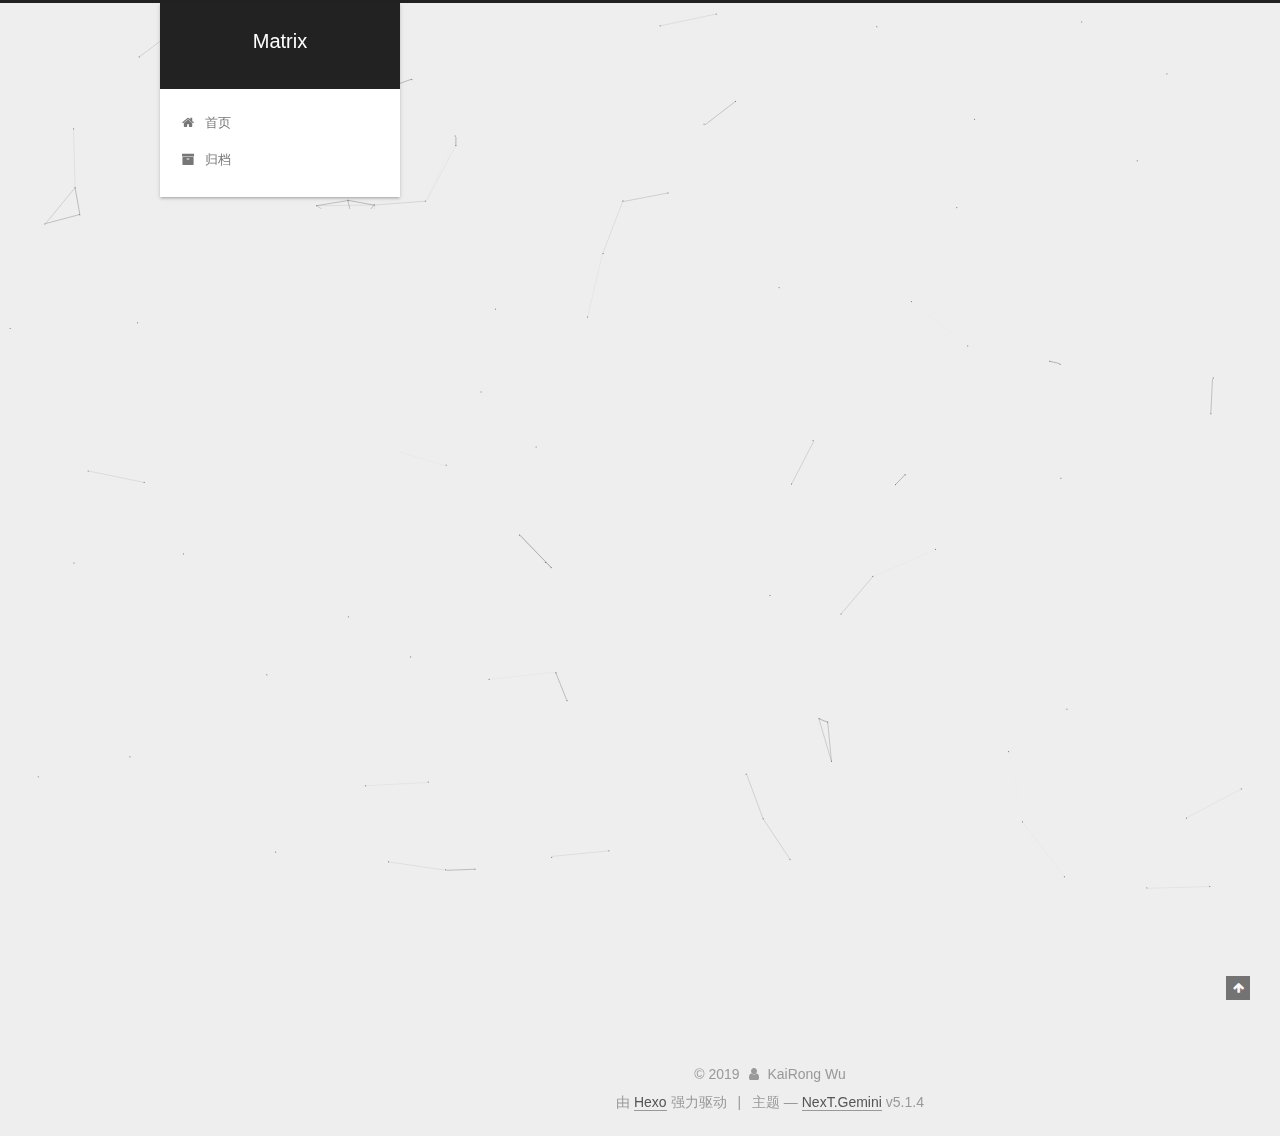
==== commit 73793357: "Site updated: 2019-12-14 21:42:22" ====
--- a/index.html
+++ b/index.html
@@ -505,6 +505,8 @@
   
 
 
+  
+
 
 
 
@@ -543,6 +545,11 @@
   
   
     <script type="text/javascript" src="/lib/fancybox/source/jquery.fancybox.pack.js?v=2.1.5"></script>
+  
+
+  
+  
+    <script type="text/javascript" src="/lib/canvas-nest/canvas-nest.min.js"></script>
   
 
 
--- a/css/main.css
+++ b/css/main.css
@@ -1823,7 +1823,7 @@
   width: 4px;
   height: 4px;
   border-radius: 50%;
-  background: #77ff96;
+  background: #9c4f6f;
 }
 .links-of-blogroll {
   font-size: 13px;
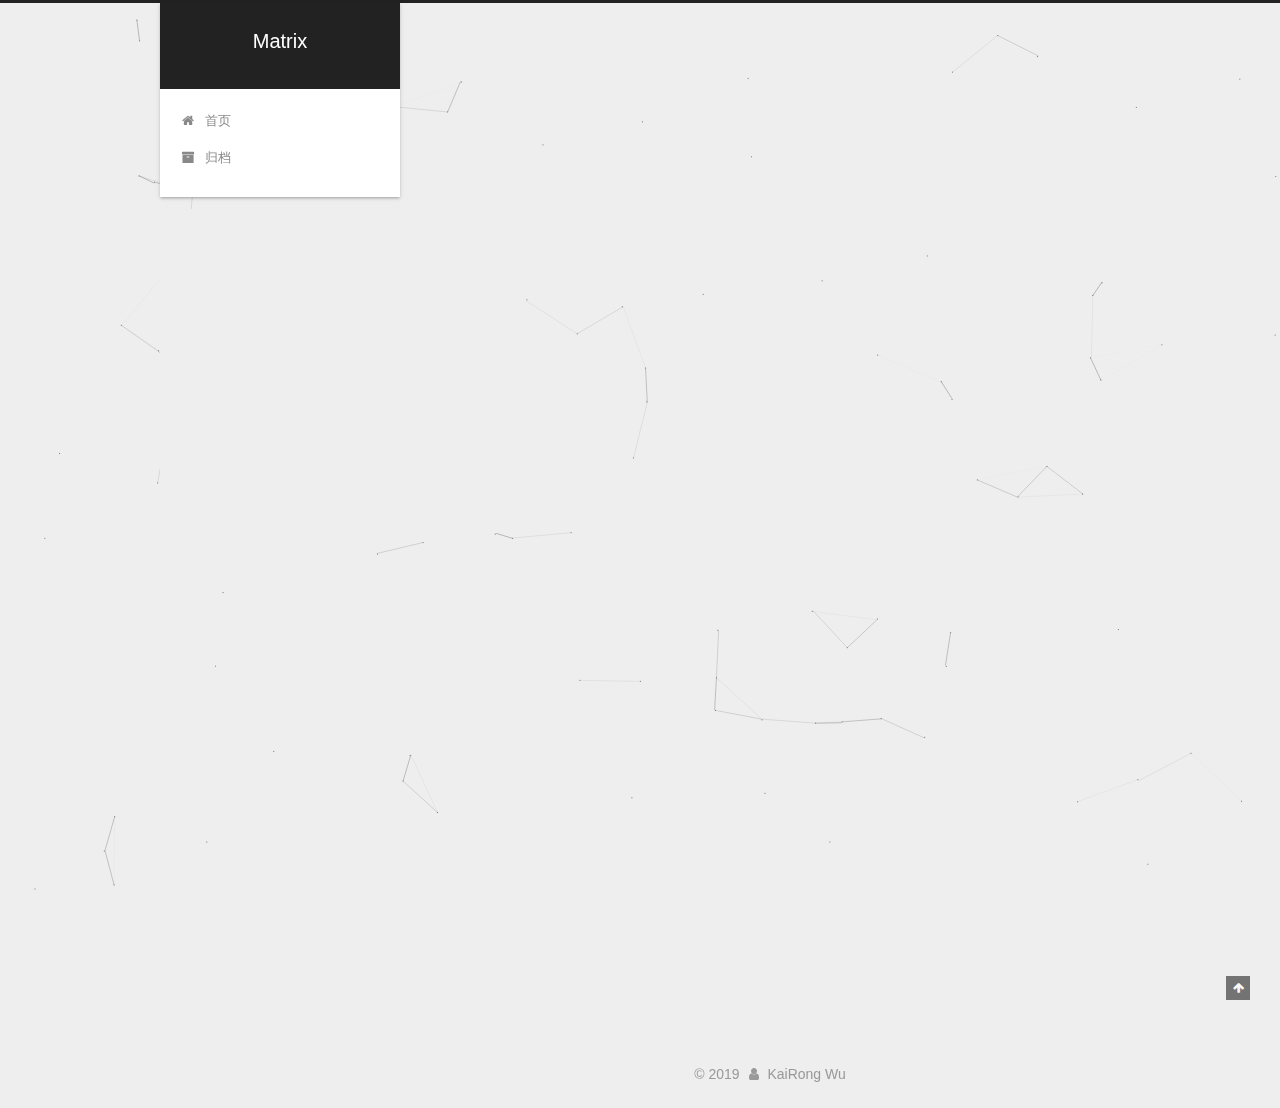
==== commit aec23623: "Site updated: 2019-12-14 22:27:07" ====
--- a/index.html
+++ b/index.html
@@ -56,10 +56,10 @@
   <link rel="apple-touch-icon" sizes="180x180" href="/images/apple-touch-icon-next.png?v=5.1.4">
 
 
-  <link rel="icon" type="image/png" sizes="32x32" href="/images/favicon-32x32-next.png?v=5.1.4">
-
-
-  <link rel="icon" type="image/png" sizes="16x16" href="/images/favicon-16x16-next.png?v=5.1.4">
+  <link rel="icon" type="image/png" sizes="32x32" href="/images/favicon-32x32-rick.png?v=5.1.4">
+
+
+  <link rel="icon" type="image/png" sizes="16x16" href="/images/favicon-16x16-rick.png?v=5.1.4">
 
 
   <link rel="mask-icon" href="/images/logo.svg?v=5.1.4" color="#222">
@@ -68,7 +68,7 @@
 
 
 
-  <meta name="keywords" content="Hexo, NexT" />
+  <meta name="keywords" content="Hexo, NexT , KaiRong Wu, Rick, rick, Matrix" />
 
 
 
@@ -450,15 +450,9 @@
 </div>
 
 
-  <div class="powered-by">由 <a class="theme-link" target="_blank" href="https://hexo.io">Hexo</a> 强力驱动</div>
-
-
-
-  <span class="post-meta-divider">|</span>
-
-
-
-  <div class="theme-info">主题 &mdash; <a class="theme-link" target="_blank" href="https://github.com/iissnan/hexo-theme-next">NexT.Gemini</a> v5.1.4</div>
+
+
+
 
 
 
--- a/css/main.css
+++ b/css/main.css
@@ -1823,7 +1823,7 @@
   width: 4px;
   height: 4px;
   border-radius: 50%;
-  background: #9c4f6f;
+  background: #ff39ff;
 }
 .links-of-blogroll {
   font-size: 13px;
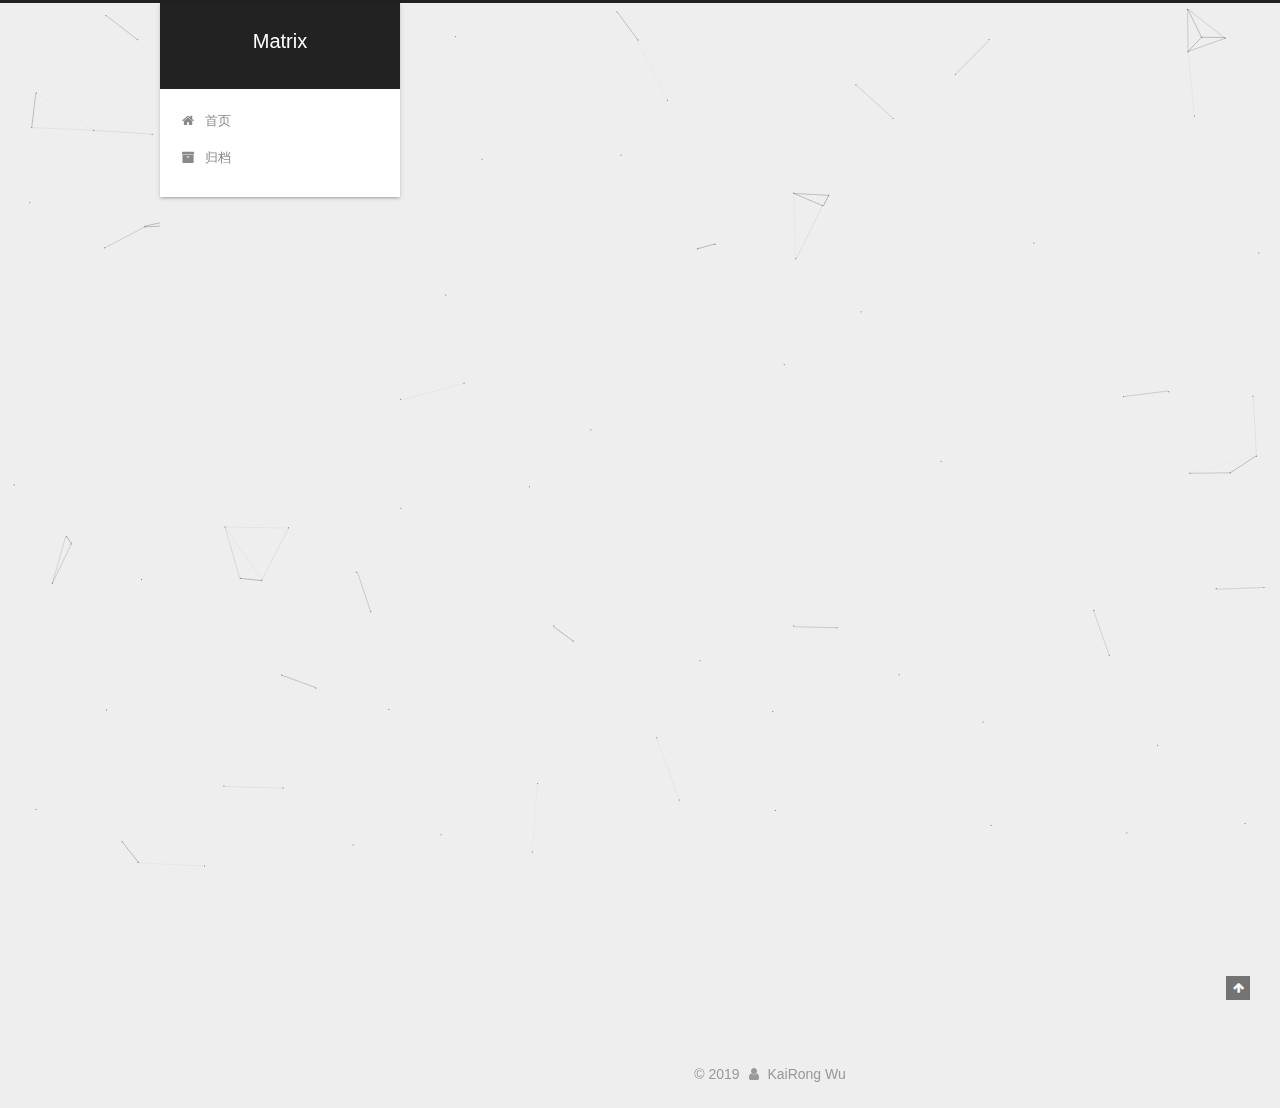
==== commit 6fbdbaa4: "Site updated: 2019-12-14 22:30:29" ====
--- a/index.html
+++ b/index.html
@@ -56,10 +56,10 @@
   <link rel="apple-touch-icon" sizes="180x180" href="/images/apple-touch-icon-next.png?v=5.1.4">
 
 
-  <link rel="icon" type="image/png" sizes="32x32" href="/images/favicon-32x32-rick.png?v=5.1.4">
-
-
-  <link rel="icon" type="image/png" sizes="16x16" href="/images/favicon-16x16-rick.png?v=5.1.4">
+  <link rel="icon" type="image/png" sizes="32x32" href="/images/favicon-32x32-rick.ico?v=5.1.4">
+
+
+  <link rel="icon" type="image/png" sizes="16x16" href="/images/favicon-16x16-rick.ico?v=5.1.4">
 
 
   <link rel="mask-icon" href="/images/logo.svg?v=5.1.4" color="#222">
--- a/css/main.css
+++ b/css/main.css
@@ -1823,7 +1823,7 @@
   width: 4px;
   height: 4px;
   border-radius: 50%;
-  background: #ff39ff;
+  background: #6eff3d;
 }
 .links-of-blogroll {
   font-size: 13px;
